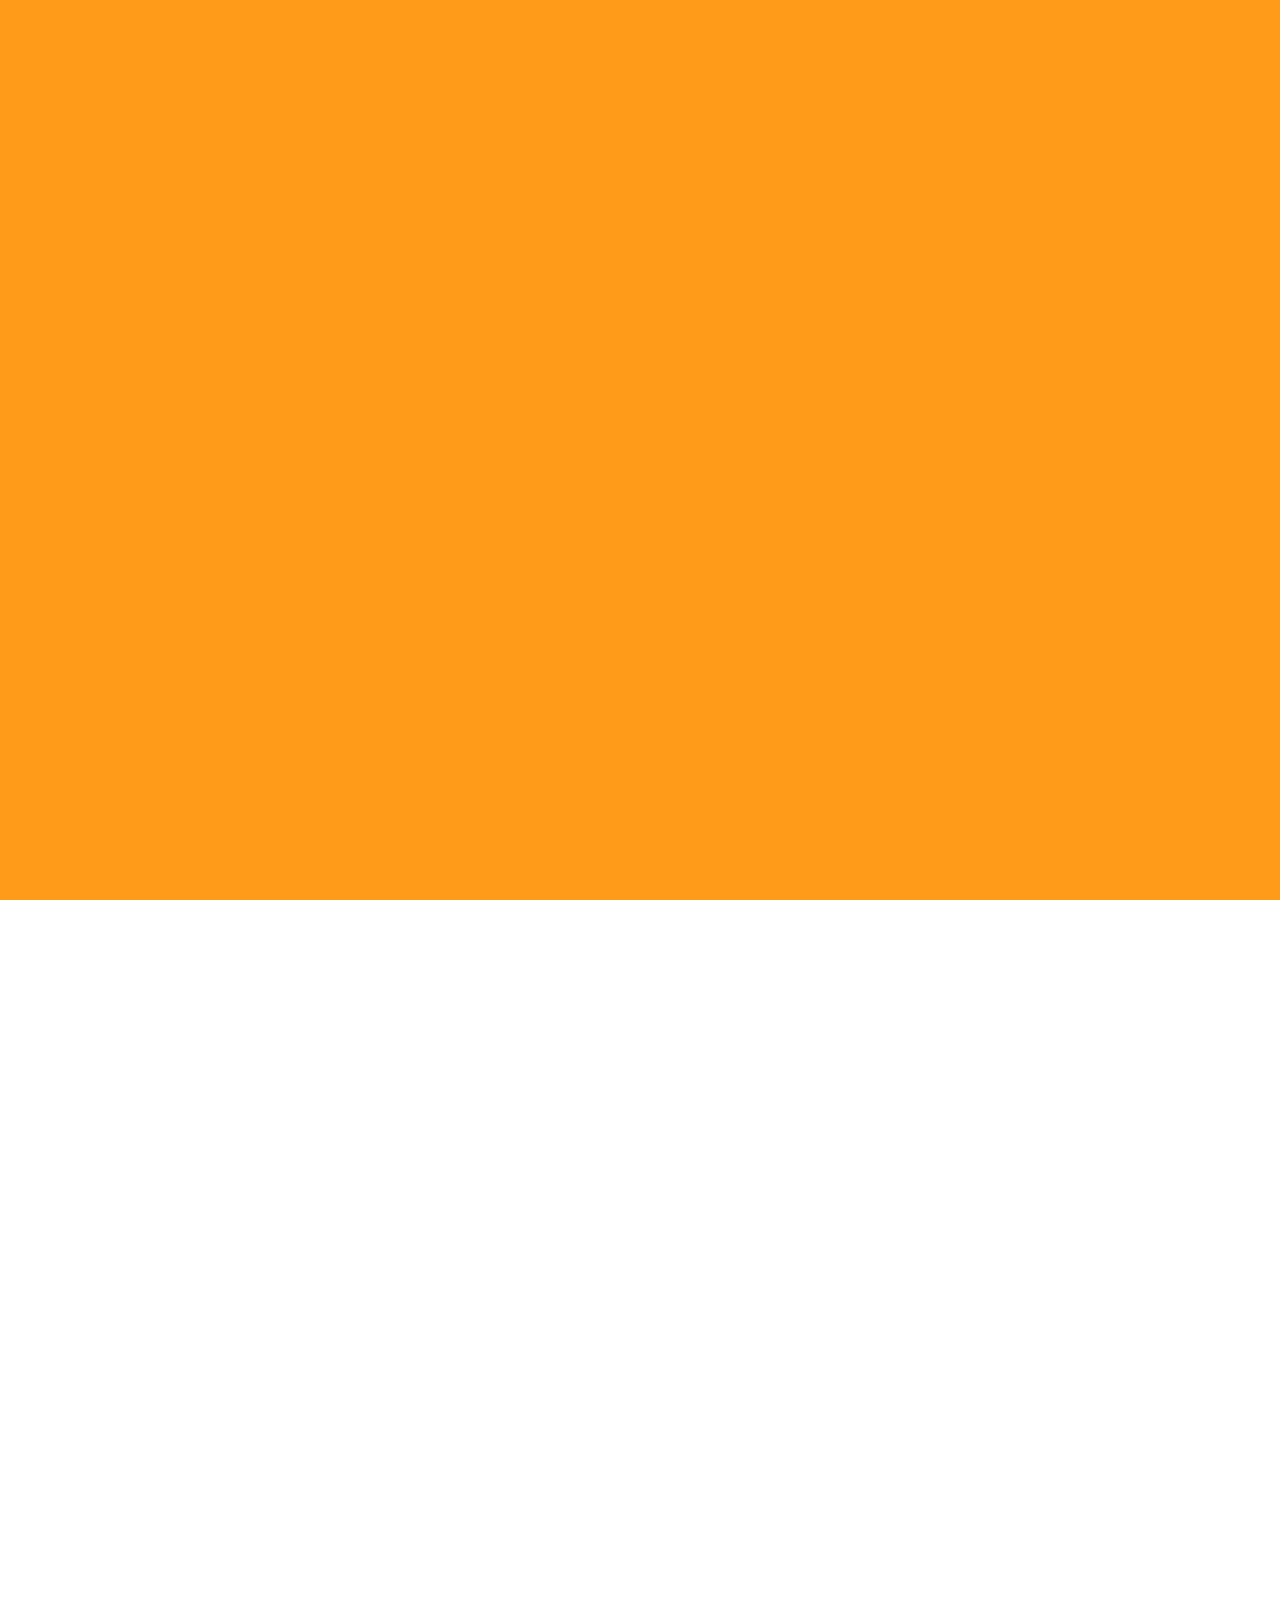
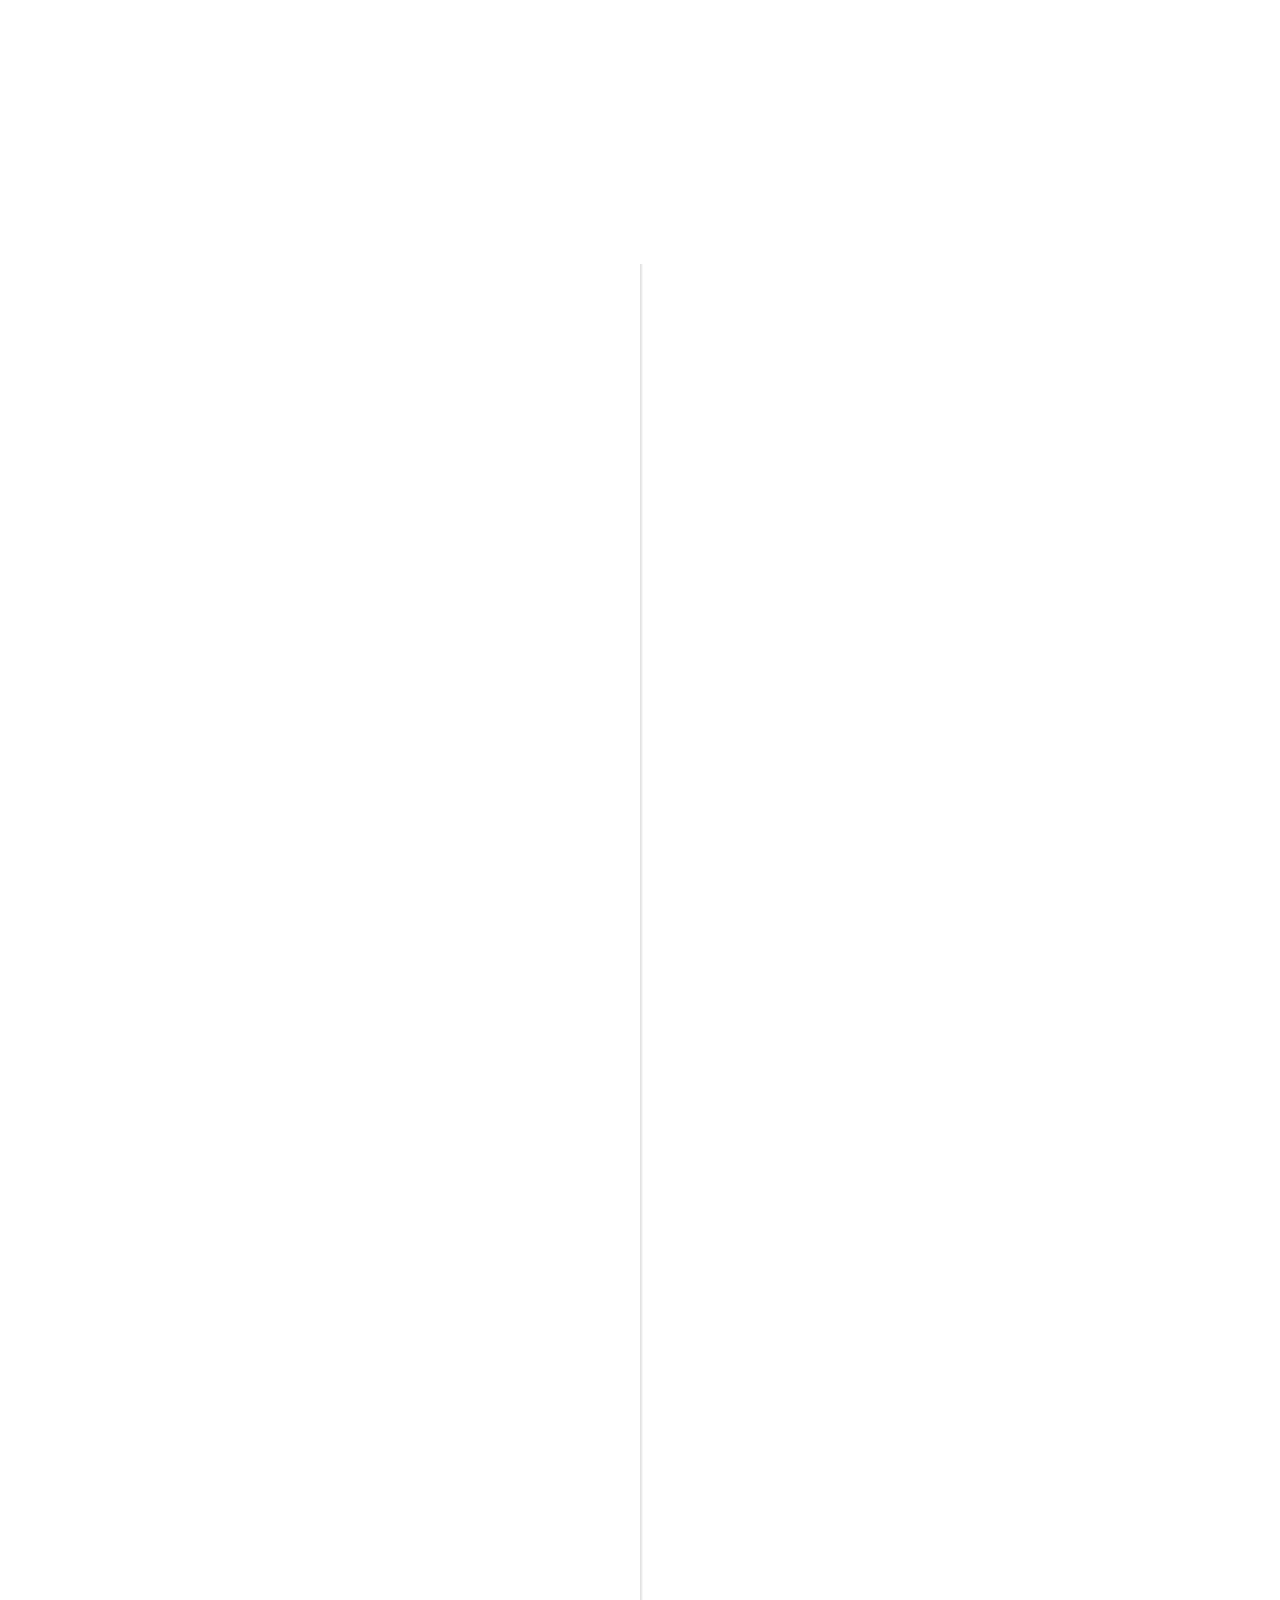
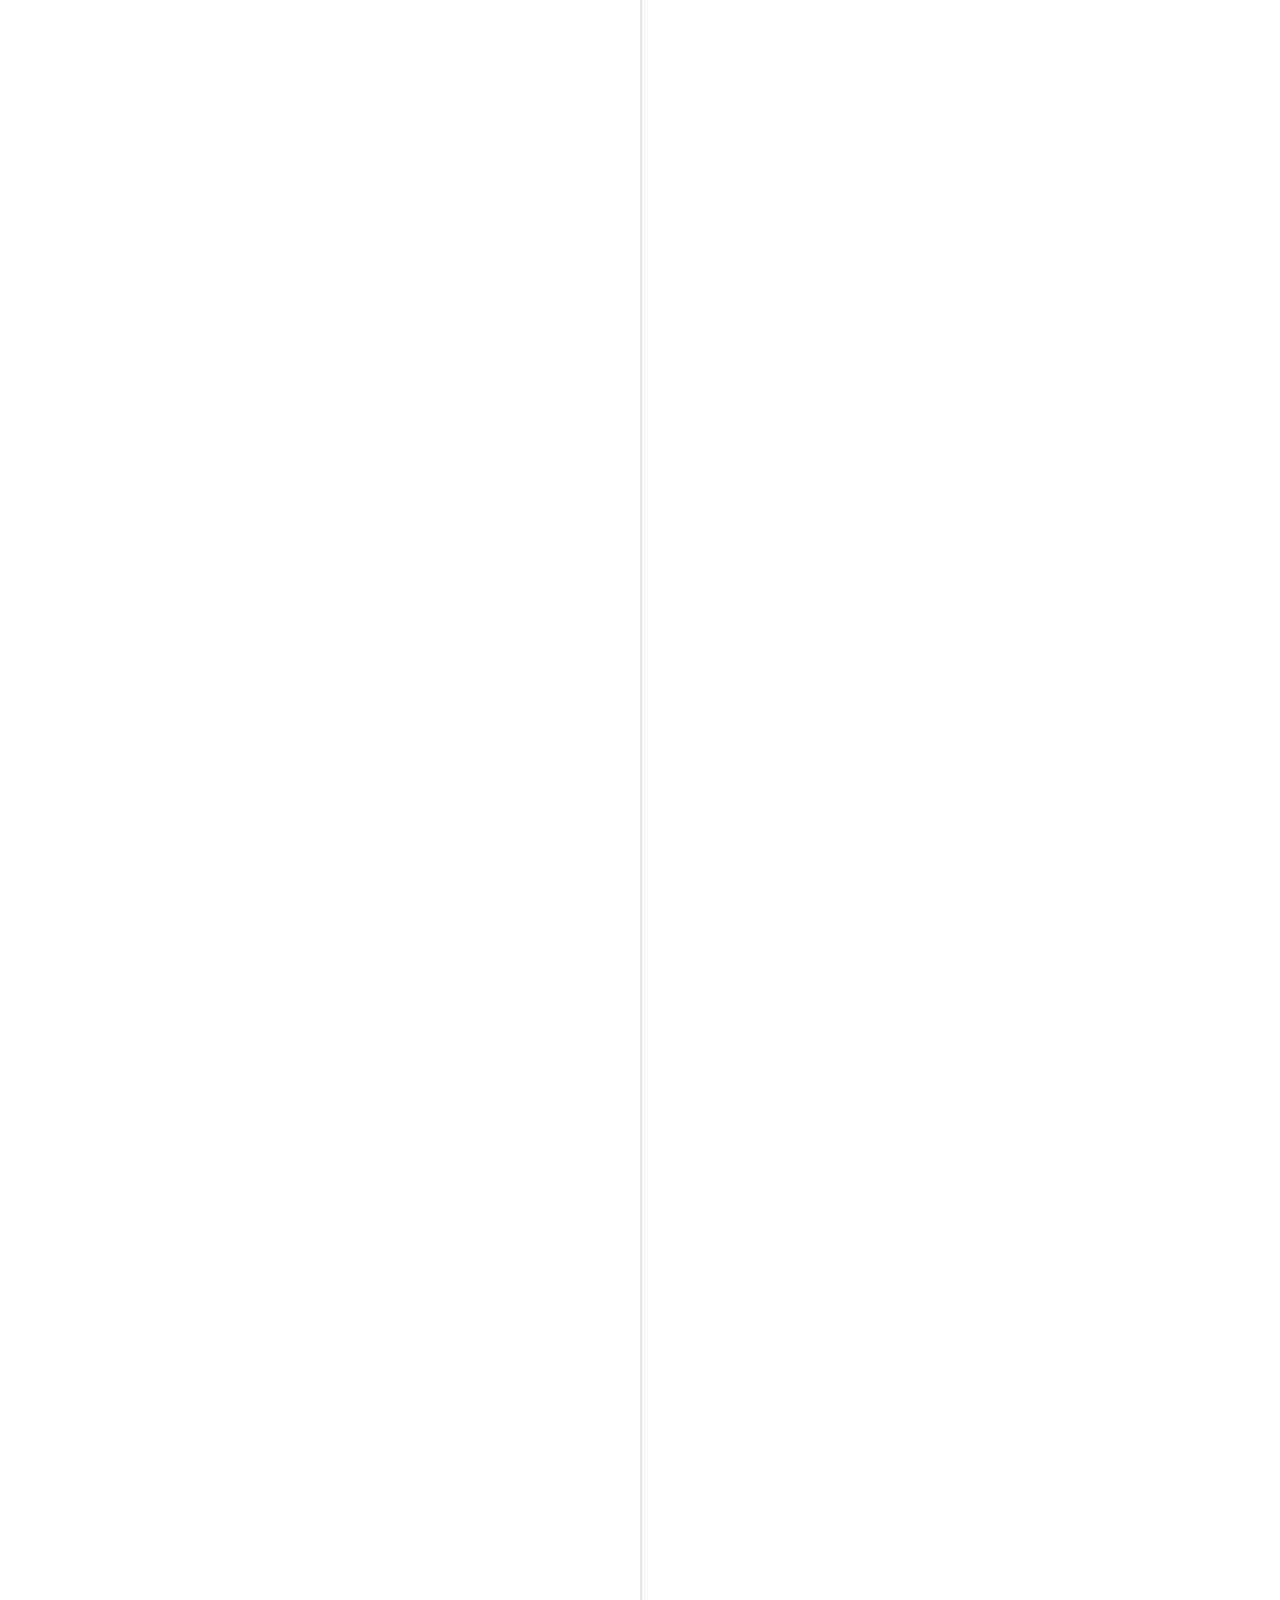
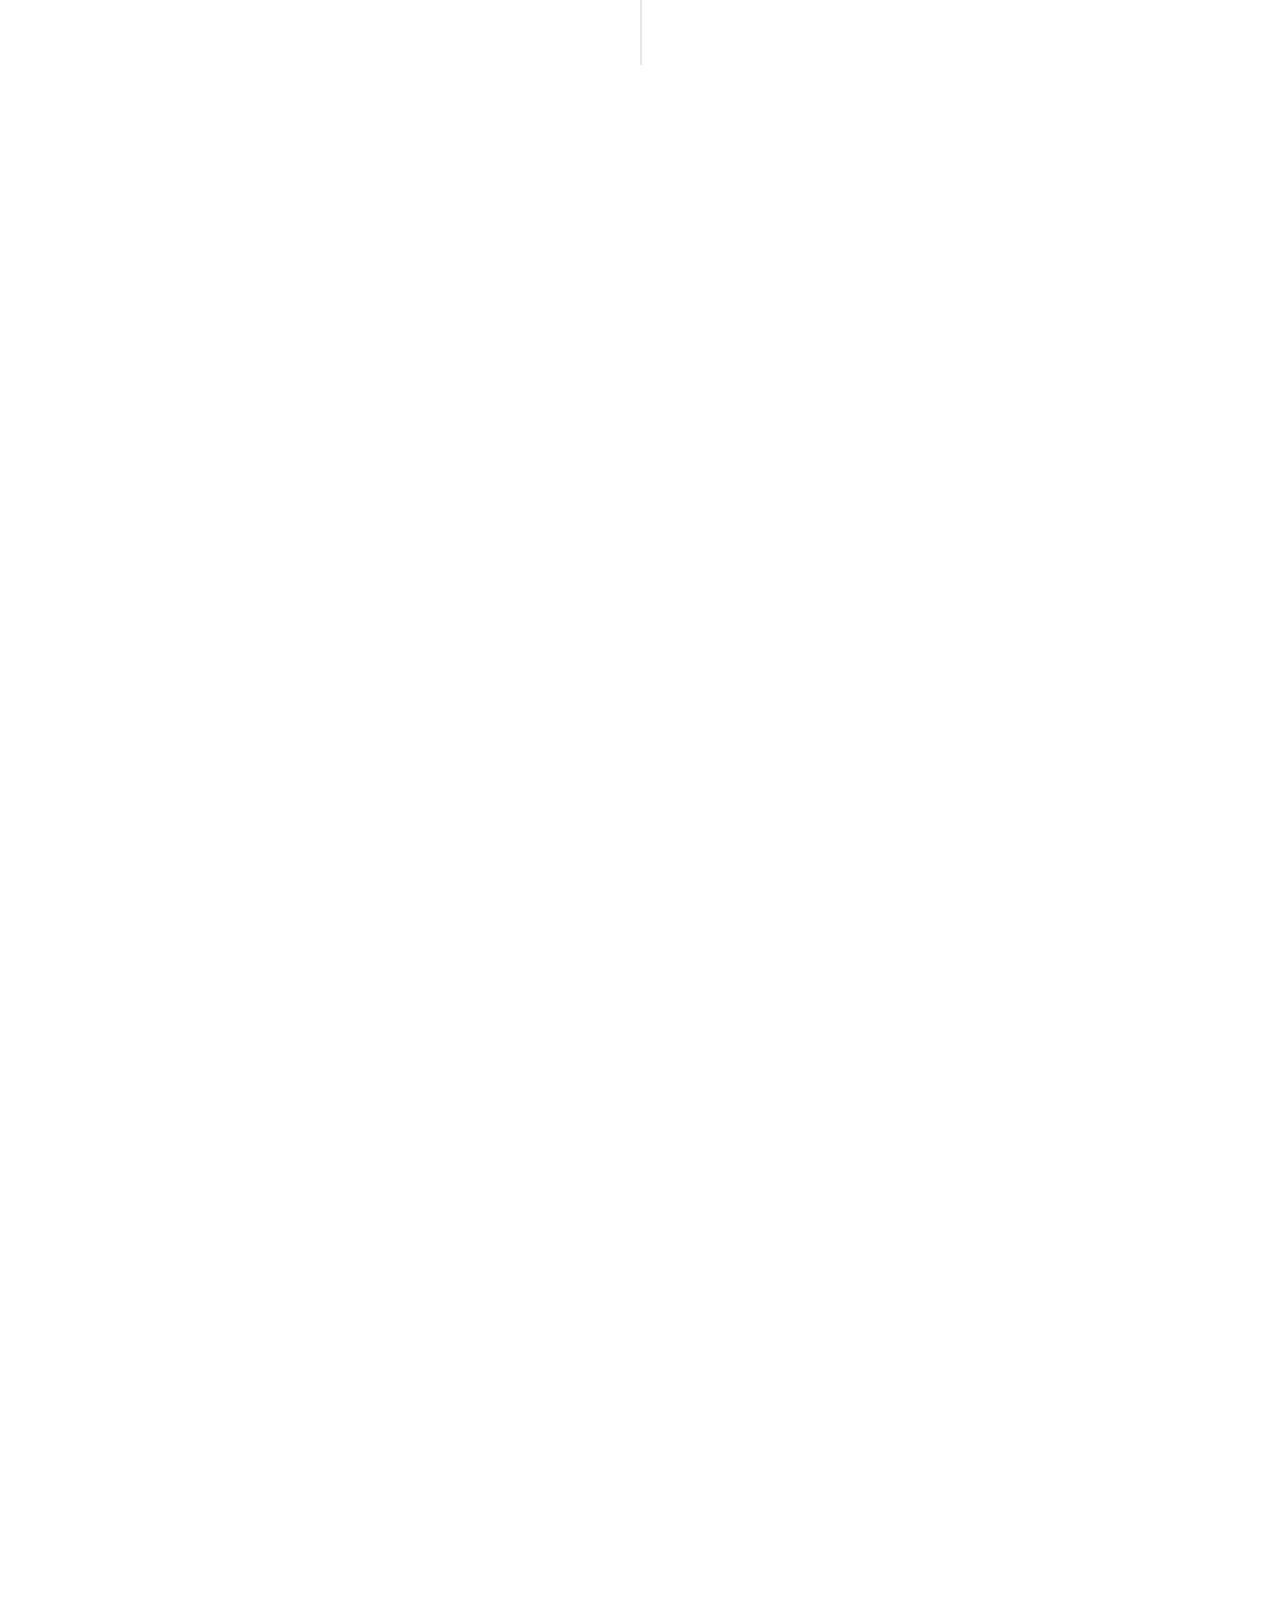
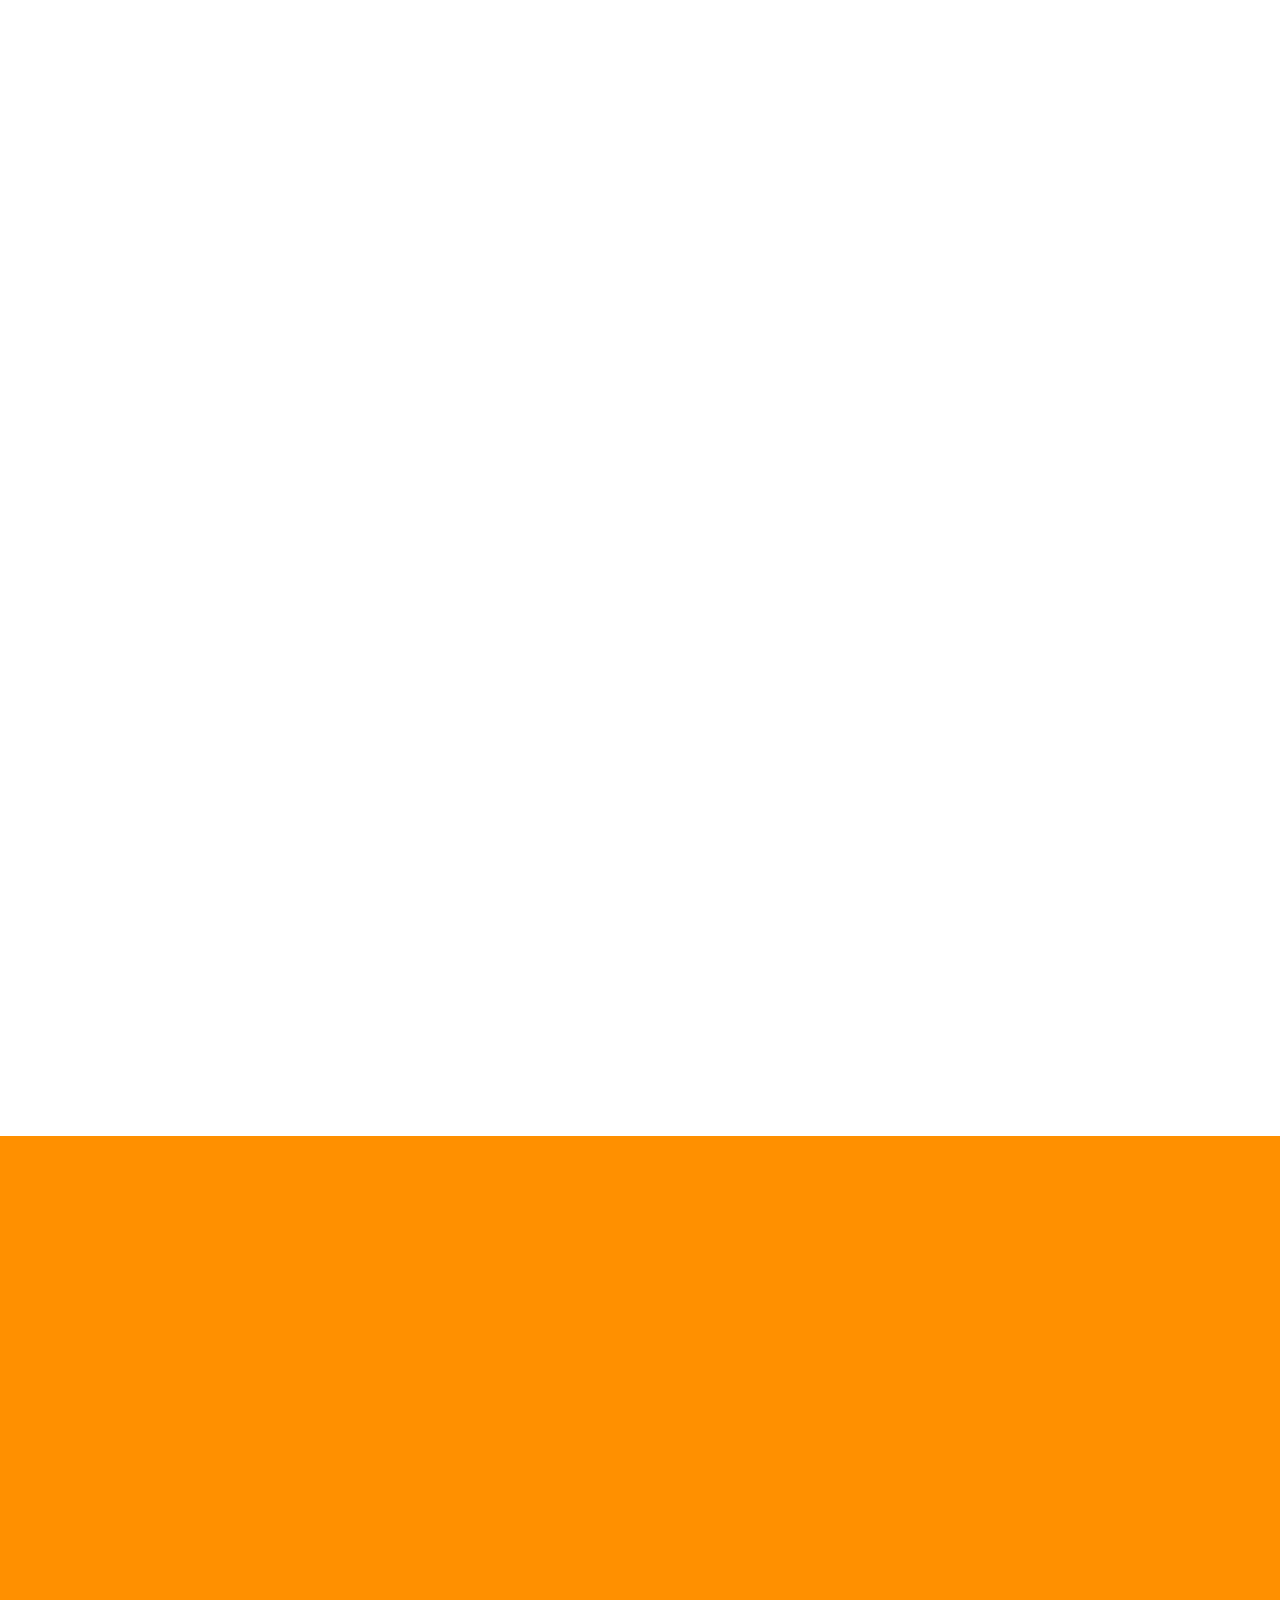
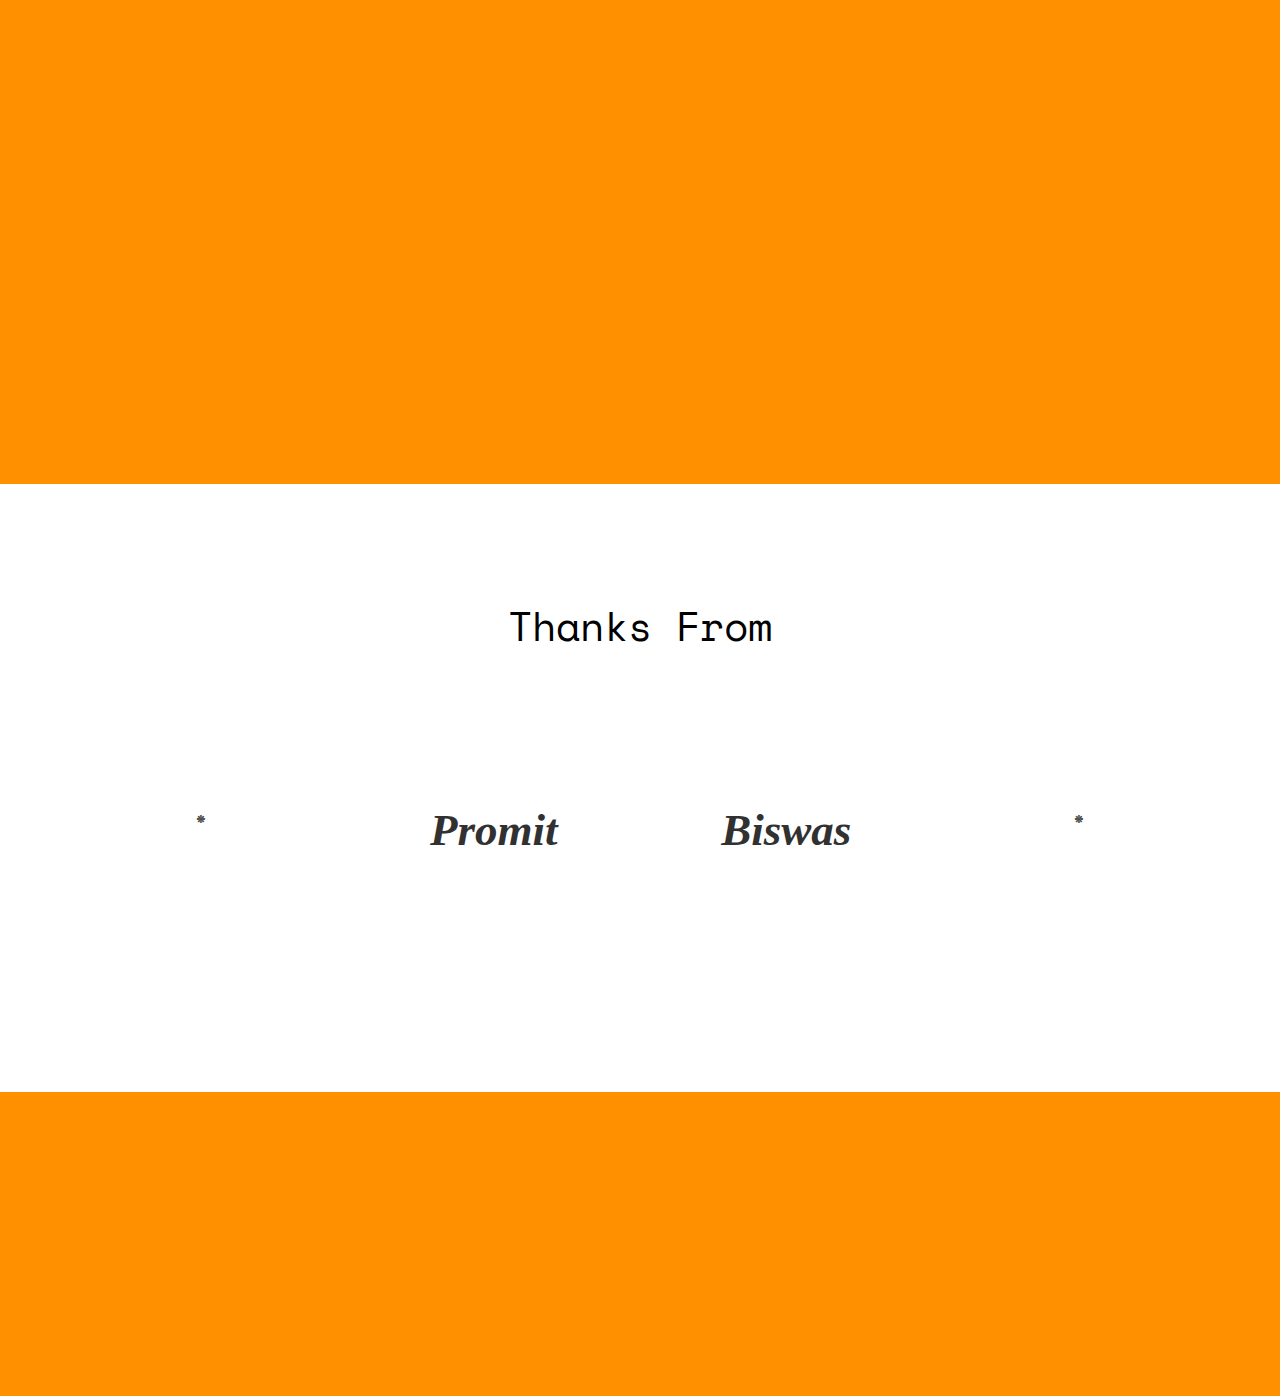
==== index.html @ ce22ef1d "File Uploaded" ====
<!DOCTYPE HTML>
<html>
	<head>
	 <meta name="viewport" content="width=device-width, initial-scale=1">
	<meta charset="utf-8">
	<meta http-equiv="X-UA-Compatible" content="IE=edge">
    <link rel="shortcut icon" href="images\user-3.jpg" type="image/x-icon" />
	<title>Promit Biswas</title>
  	<!-- Facebook and Twitter integration -->
	<meta property="og:title" content=""/>
	<meta property="og:image" content=""/>
	<meta property="og:url" content=""/>
	<meta property="og:site_name" content=""/>
	<meta property="og:description" content=""/>
	<meta name="twitter:title" content="" />
	<meta name="twitter:image" content="" />
	<meta name="twitter:url" content="" />
	<meta name="twitter:card" content="" />

	<link href="https://fonts.googleapis.com/css?family=Space+Mono" rel="stylesheet">
	<link href="https://fonts.googleapis.com/css?family=Kaushan+Script" rel="stylesheet">
	
	<!-- Animate.css -->
	<link rel="stylesheet" href="css/animate.css">
	<!-- Icomoon Icon Fonts-->
	<link rel="stylesheet" href="css/icomoon.css">
	<!-- Bootstrap  -->
	<link rel="stylesheet" href="css/bootstrap.css">

	<!-- Theme style  -->
	<link rel="stylesheet" href="css/style.css">

	<!-- Modernizr JS -->
	<script src="js/modernizr-2.6.2.min.js"></script>
	<!-- FOR IE9 below -->
	<!--[if lt IE 9]>
	<script src="js/respond.min.js"></script>
	<![endif]-->

	</head>
	<body>
		
	<div class="fh5co-loader"></div>
	
	<div id="page">	
	<header id="fh5co-header" class="fh5co-cover js-fullheight" role="banner"  data-stellar-background-ratio="0.5">
		<div class="overlay"></div>
		<div class="container">
			<div class="row">
				<div class="col-md-8 col-md-offset-2 text-center">
					<div class="display-t js-fullheight">
						<div class="display-tc js-fullheight animate-box" data-animate-effect="fadeIn">
							<div class="profile-thumb" style="background: url(images/user-3.jpg);"></div>
							<h1><span>Promit Biswas</span></h1>
							<h3><span></span></h3>
							
								<ul class="fh5co-social-icons">
                                    <li><a href="https://facebook.com/promit.biswas.982" target="_blank"><i class="icon-facebook2"></i></a></li>
                                   	<li><a href="https://instagram.com/promit.biswas.982" target="_blank"><i class="icon-dribbble2"></i></a></li>
									<li><a href="https://github.com/promit-biswas" target="_blank"><i class="icon-twitter2"></i></a></li>
									<li><a href="https://linkedin.com/promit-biswas-7898431a9" target="_blank"><i class="icon-linkedin2"></i></a></li>
								</ul>
							
						</div>
					</div>
				</div>
			</div>
		</div>
	</header>

	<div id="fh5co-about" class="animate-box">
		<div class="container">
			<div class="row">
				<div class="col-md-8 col-md-offset-2 text-center fh5co-heading">
					<h2>About Me</h2>
				</div>
			</div>
			<div class="row">
				<div class="col-md-4">
					<ul class="info">
						<li><span class="first-block">Full Name:</span><span class="second-block">Promit Biswas</span></li>
						<li><span class="first-block">Phone:</span><span class="second-block"><a href="tel:+8801988031892">+8801988031892</a></span></li>
						<li><span class="first-block">Email:</span><span class="second-block"><a href="mailto:promit776648@gmail.com">promit776648@gmail.com</a></span></li>
                        
                        <li><span class="first-block">Website:</span><span class="second-block"><a href="https://promit-biswas.000webhostapp.com">promit-biswas.000webhostapp.com</a></span></li>
                        
						<li><span class="first-block">Address:</span><span class="second-block"><a href="https://www.google.com/maps/place/Narail" target="_blank">Durgapur, Narail Sadar, Narail.</a></span></li>
					</ul>
				</div>
				<div class="col-md-8">
					<h2>Hello There!</h2>
					<p>I am Promit Biswas. I am student of a renowned university of Bangaladesh "RUET" at the depertment of Electrical and Computer Engineering. Currently I am completing Becelor of Science Engineering.</p>
					<p>My hometown is Narail. I like to do coding, Website design and Andriod App Development.</p>
					        <ul class="fh5co-social-icons">
							<li><a href="https://github.com/promit-biswas" target="_blank"><i class="icon-twitter2"></i></a></li>
							<li><a href="https://facebook.com/promit.biswas.982" target="_blank"><i class="icon-facebook2"></i></a></li>
							<li><a href="https://linkedin.com/promit-biswas-7898431a9" target="_blank"><i class="icon-linkedin2"></i></a></li>
							<li><a href="https://instagram.com/promit.biswas.982" target="_blank"><i class="icon-dribbble2"></i></a></li>
						</ul>
				</div>
			</div>
		</div>
	</div>

	<div id="fh5co-resume" class="fh5co-bg-color">
		<div class="container">
			<div class="row animate-box">
				<div class="col-md-8 col-md-offset-2 text-center fh5co-heading">
					<h2>My Resume</h2>
				</div>
			</div>
			<div class="row">
				<div class="col-md-12 col-md-offset-0">
					<ul class="timeline">
						<li class="timeline-heading text-center animate-box">
							<div><h3>Certificates</h3></div>
						</li>
						<li class="animate-box timeline-unverted">
							<div class="timeline-badge"><i class="icon-suitcase"></i></div>
							<div class="timeline-panel">
								<div class="timeline-heading">
									<h3 class="timeline-title">Educational Certificate</h3>
									<span class="company">Narail Govt Victoria College - 2018</span>
								</div>
								<div class="timeline-body">
									<p>I got Intermediate certificate.</p>
								</div>
							</div>
						</li>
                        <li class="animate-box timeline-unverted">
							<div class="timeline-badge"><i class="icon-suitcase"></i></div>
							<div class="timeline-panel">
								<div class="timeline-heading">
									<h3 class="timeline-title">..............</h3>
									<span class="company">Bagharpara High School - 2016</span>
								</div>
								<div class="timeline-body">
									<p>I got Secondary School certificate.</p>
								</div>
							</div>
						</li>
                        <li class="animate-box timeline-unverted">
							<div class="timeline-badge"><i class="icon-suitcase"></i></div>
							<div class="timeline-panel">
								<div class="timeline-heading">
									<h3 class="timeline-title">..............</h3>
									<span class="company">Sarsa pilot model High School - 2013</span>
								</div>
								<div class="timeline-body">
									<p>I got Junior School School certificate with Scholarship</p>
								</div>
							</div>
						</li>
                        <li class="animate-box timeline-unverted">
							<div class="timeline-badge"><i class="icon-suitcase"></i></div>
							<div class="timeline-panel">
								<div class="timeline-heading">
									<h3 class="timeline-title">..............</h3>
									<span class="company"> Birampur govt model Primary School - 2010</span>
								</div>
								<div class="timeline-body">
									<p>I got Primary School School certificate.</p>
								</div>
							</div>
						</li>
						<li class="timeline-inverted animate-box">
							<div class="timeline-badge"><i class="icon-suitcase"></i></div>
							<div class="timeline-panel">
								<div class="timeline-heading">
									<h3 class="timeline-title">Onlice Course Certificate</h3>
									<span class="company">Coursera</span>
								</div>
								<div class="timeline-body">
									<p>A good platform of learing more.</p>
								</div>
							</div>
						</li>
                        <li class="timeline-inverted animate-box">
							<div class="timeline-badge"><i class="icon-suitcase"></i></div>
							<div class="timeline-panel">
								<div class="timeline-heading">
									<h3 class="timeline-title">..................</h3>
									<span class="company">Sololearn</span>
								</div>
								<div class="timeline-body">
									<p>A good platform of programming course learing more qualified.</p>
								</div>
							</div>
						</li>
                        <li class="timeline-inverted animate-box">
							<div class="timeline-badge"><i class="icon-suitcase"></i></div>
							<div class="timeline-panel">
								<div class="timeline-heading">
									<h3 class="timeline-title">..................</h3>
									<span class="company">BYLC</span>
								</div>
								<div class="timeline-body">
									<p>A good platform of  Bangladeshi learing more.</p>
								</div>
							</div>
						</li>
                        
                        <li class="animate-box timeline-unverted">
							<div class="timeline-badge"><i class="icon-suitcase"></i></div>
							<div class="timeline-panel">
								<div class="timeline-heading">
									<h3 class="timeline-title">Others</h3>
									<span class="company">RUET admisson Greeting at PBD-2019</span>
								</div>
								<div class="timeline-body">
									<p>I got prize</p>
								</div>
							</div>
						</li>
						<li class="animate-box timeline-unverted">
							<div class="timeline-badge"><i class="icon-suitcase"></i></div>
							<div class="timeline-panel">
								<div class="timeline-heading">
									<h3 class="timeline-title">.............</h3>
									<span class="company">ICT OLYMPIED - 2018</span>
								</div>
								<div class="timeline-body">
									<p>I Stood third.</p>
								</div>
							</div>
						</li>
                        <li class="animate-box timeline-unverted">
							<div class="timeline-badge"><i class="icon-suitcase"></i></div>
							<div class="timeline-panel">
								<div class="timeline-heading">
									<h3 class="timeline-title">..............</h3>
									<span class="company">Story writing at Sarsa Upazila - 2015</span>
								</div>
								<div class="timeline-body">
									<p>I Stood third.</p>
								</div>
							</div>
						</li>
                        

						<br>
						<li class="timeline-heading text-center animate-box">
							<div><h3>Education</h3></div>
						</li>
						<li class="timeline-inverted animate-box">
							<div class="timeline-badge"><i class="icon-graduation-cap"></i></div>
							<div class="timeline-panel">
								<div class="timeline-heading">
									<h3 class="timeline-title">Bachelors Degree</h3>
									<span class="company">Rajshahi University of Engineering and Technology - 2018 -Present</span>
								</div>
								<div class="timeline-body">
									<p>For the new hope and aspirition, I am delighted to admit here at a depertment of ECE.</p>
								</div>
							</div>
						</li>
						<li class="animate-box timeline-unverted">
							<div class="timeline-badge"><i class="icon-graduation-cap"></i></div>
							<div class="timeline-panel">
								<div class="timeline-heading">
									<h3 class="timeline-title">College Degree</h3>
									<span class="company">Narail Govt Victoria College - 2016 - 2018</span>
								</div>
								<div class="timeline-body">
									<p>Not Only two years, it is a hope of having happiness.</p>
								</div>
							</div>
						</li>
						<li class="timeline-inverted animate-box">
							<div class="timeline-badge"><i class="icon-graduation-cap"></i></div>
							<div class="timeline-panel">
								<div class="timeline-heading">
									<h3 class="timeline-title">High School Degree</h3>
									<span class="company">Bagharpara High School- 2015 - 2016</span>
								</div>
								<div class="timeline-body">
									<p>I had not stayed there more that 1 year but good friends are found here.</p>
								</div>
							</div>
						</li>
                        <li class="timeline-inverted animate-box">
							<div class="timeline-badge"><i class="icon-graduation-cap"></i></div>
							<div class="timeline-panel">
								<div class="timeline-heading">
									<h3 class="timeline-title"> ....................</h3>
									<span class="company">Sarsa Govt Pilot Secondary School- 2012 - 2015</span>
								</div>
								<div class="timeline-body">
									<p>I had not stayed there more that 3 year but good friends are found here.</p>
								</div>
							</div>
						</li>
                        <li class="timeline-inverted animate-box">
							<div class="timeline-badge"><i class="icon-graduation-cap"></i></div>
							<div class="timeline-panel">
								<div class="timeline-heading">
									<h3 class="timeline-title">.................... </h3>
									<span class="company">Chougacha Govt Sahadat Pilot High School- 2015 - 2016</span>
								</div>
								<div class="timeline-body">
									<p>I had not stayed there more that 1 year but my first best friends are found here.</p>
								</div>
							</div>
						</li>
                        <li class="timeline-inverted animate-box">
							<div class="timeline-badge"><i class="icon-graduation-cap"></i></div>
							<div class="timeline-panel">
								<div class="timeline-heading">
									<h3 class="timeline-title"> ....................</h3>
									<span class="company">Birampur High School- 2015 - 2016</span>
								</div>
								<div class="timeline-body">
									<p>I had not stayed there more that 1 year but good friends are found here.</p>
								</div>
							</div>
						</li>
						<li class="animate-box timeline-unverted">
							<div class="timeline-badge"><i class="icon-graduation-cap"></i></div>
							<div class="timeline-panel">
								<div class="timeline-heading">
									<h3 class="timeline-title">Early Education</h3>
									<span class="company">Birampur Model Primary School- 2009 - 2010</span>
								</div>
								<div class="timeline-body">
									<p>First School Change.</p>
								</div>
							</div>
						</li>
                        <li class="animate-box timeline-unverted">
							<div class="timeline-badge"><i class="icon-graduation-cap"></i></div>
							<div class="timeline-panel">
								<div class="timeline-heading">
									<h3 class="timeline-title">....................</h3>
									<span class="company">Birampur 2no. Govt Primary School- 2006 - 2009</span>
								</div>
								<div class="timeline-body">
									<p>First School in my life..</p>
								</div>
							</div>
						</li>
                        
			    	</ul>
				</div>
			</div>
		</div>
	</div>
	

	<div id="fh5co-features" class="animate-box">
		<div class="container">
			<div class="services-padding">
				<div class="row">
					<div class="col-md-8 col-md-offset-2 text-center fh5co-heading">
						<h2>My Interest</h2>
					</div>
				</div>
				<div class="row">
					<div class="col-md-4 text-center">
						<div class="feature-left">
							<span class="icon">
								<i class="icon-paintbrush"></i>
							</span>
							<div class="feature-copy">
								<h3>Graphics Design</h3>
								<p>It is a pasion of my Life. I like to all of that.</p>
							</div>
						</div>
					</div>

					<div class="col-md-4 text-center">
						<div class="feature-left">
							<span class="icon">
								<i class="icon-briefcase"></i>
							</span>
							<div class="feature-copy">
								<h3>Android Application</h3>
								<p>My first android appllication for My Project make my interest on Android Application also.</p>
							</div>
						</div>

					</div>
					<div class="col-md-4 text-center">
						<div class="feature-left">
							<span class="icon">
								<i class="icon-search"></i>
							</span>
							<div class="feature-copy">
								<h3>Programming</h3>
								<p>As a student of ECE, I like to do programming.</p>
							</div>
						</div>
					</div>
				</div>


				<div class="row">
					<div class="col-md-4 text-center">

						<div class="feature-left">
							<span class="icon">
								<i class="icon-bargraph"></i>
							</span>
							<div class="feature-copy">
								<h3>Web Developent</h3>
								<p>Web development is a art for me. I am a Designer now for a website and wanna be full stack developer.</p>
							</div>
						</div>

					</div>

					<div class="col-md-4 text-center">
						<div class="feature-left">
							<span class="icon">
								<i class="icon-genius"></i>
							</span>
							<div class="feature-copy">
								<h3>Researching</h3>
								<p>I like to do researching in any sector.</p>
							</div>
						</div>

					</div>
					<div class="col-md-4 text-center">
						<div class="feature-left">
							<span class="icon">
								<i class="icon-chat"></i>
							</span>
							<div class="feature-copy">
								<h3>Reading</h3>
								<p>Reading is one of my best passion . I like to read novels.</p>
							</div>
						</div>
					</div>
				</div>
			</div>
		</div>
        <div class="container">
			<div class="row">
				<div class="col-md-8 col-md-offset-2 text-center fh5co-heading">
					<h2>Skills</h2>
				</div>
			</div>
			
			<div class="row">
				<div class="col-md-6">
					<div class="progress-wrap">
						<h3><span class="name-left">C/C++</span><span class="value-right">95%</span></h3>
						<div class="progress">
						  <div class="progress-bar progress-bar-1 progress-bar-striped active" role="progressbar"
						  aria-valuenow="90" aria-valuemin="0" aria-valuemax="100" style="width:90%">
						  </div>
						</div>
					</div>
					<div class="progress-wrap">
						<h3><span class="name-left">HTML5</span><span class="value-right">90%</span></h3>
						<div class="progress">
						  <div class="progress-bar progress-bar-2 progress-bar-striped active" role="progressbar"
						  aria-valuenow="90" aria-valuemin="0" aria-valuemax="100" style="width:90%">
						  </div>
						</div>
					</div>
					<div class="progress-wrap">
						<h3><span class="name-left">CSS</span><span class="value-right">80%</span></h3>
						<div class="progress">
						  <div class="progress-bar progress-bar-3 progress-bar-striped active" role="progressbar"
						  aria-valuenow="80" aria-valuemin="0" aria-valuemax="100" style="width:80%">
						  </div>
						</div>
					</div>
					<div class="progress-wrap">
						<h3><span class="name-left">Java for Android</span><span class="value-right">85%</span></h3>
						<div class="progress">
						  <div class="progress-bar progress-bar-4 progress-bar-striped active" role="progressbar"
						  aria-valuenow="85" aria-valuemin="0" aria-valuemax="100" style="width:85%">
						  </div>
						</div>
					</div>
				</div>
				<div class="col-md-6">
					<div class="progress-wrap">
						<h3><span class="name-left">Design</span><span class="value-right">100%</span></h3>
						<div class="progress">
						  <div class="progress-bar progress-bar-5 progress-bar-striped active" role="progressbar"
						  aria-valuenow="100" aria-valuemin="0" aria-valuemax="100" style="width:100%">
						  </div>
						</div>
					</div>
					<div class="progress-wrap">
						<h3><span class="name-left">PHP</span><span class="value-right">70%</span></h3>
						<div class="progress">
						  <div class="progress-bar progress-bar-striped active" role="progressbar"
						  aria-valuenow="70" aria-valuemin="0" aria-valuemax="100" style="width:70%">
						  </div>
						</div>
					</div>
					<div class="progress-wrap">
						<h3><span class="name-left">Python</span><span class="value-right">85%</span></h3>
						<div class="progress">
						  <div class="progress-bar progress-bar-1 progress-bar-striped active" role="progressbar"
						  aria-valuenow="85" aria-valuemin="0" aria-valuemax="100" style="width:85%">
						  </div>
						</div>
					</div>
					<div class="progress-wrap">
						<h3><span class="name-left">Bootstrap</span><span class="value-right">75%</span></h3>
						<div class="progress">
						  <div class="progress-bar progress-bar-3 progress-bar-striped active" role="progressbar"
						  aria-valuenow="75" aria-valuemin="0" aria-valuemax="100" style="width:75%">
						  </div>
						</div>
					</div>
				</div>
			</div>
		</div>
	</div>

	<div id="fh5co-skills" class="animate-box">
		<div class="container">
			<div class="row animate-box">
				<div class="col-md-8 col-md-offset-2 text-center fh5co-heading">
					<h2>My Achievement</h2>
					<p>In my life some of my achievements has photography.Below there are some.</p>
				</div>
			</div>
			<div class="row">
				<div class="col-md-4">
					<div class="fh5co-blog animate-box">
						<a href="images/new1.JPG" class="blog-bg" style="background-image: url(images/new1.jpg);  border-radius: 8px;"></a>
						<div class="blog-text">
							<span class="posted_on">Friday,October 11, 2019</span>
							<h3><a href="#">A flower from Honorable VC of RUET</a></h3>
							<p>My life is changed for geeting chance in RUET. I was very happy when i got the flower from VC.</p>
							
						</div> 
					</div>
				</div>
				<div class="col-md-4">
					<div class="fh5co-blog animate-box">
						<a href="images/new2.jpeg" class="blog-bg" style="background-image: url(images/new2.jpeg);  border-radius: 8px;"></a>
						<div class="blog-text">
							<span class="posted_on">March 20,2018</span>
							<h3><a href="#">ICT Olympiad 2018<br><br></a></h3>
							<p>I got prize from NARAIL ZILA District Commisionar for getting a position in ICT OLYMPIAD.<br></p>

						</div> 
					</div>
				</div>
				<div class="col-md-4">
					<div class="fh5co-blog animate-box">
						<a href="images/new3.JPG" class="blog-bg" style="background-image: url(images/new3.JPG);  border-radius: 8px;"></a>
						<div class="blog-text">
							<span class="posted_on">26 March,2019</span>
							<h3><a href="#">Prize for getting Chance in RUET<br></a></h3>
							<p>The GM of JPBS-1 gave me a honor for getting a chance in ruet.<br><br></p>

						</div> 
					</div>
				</div>
			</div>
		</div>
	</div>

	<div id="fh5co-work" class="fh5co-bg-dark">
		<div class="container">
			<div class="row animate-box">
				<div class="col-md-8 col-md-offset-2 text-center fh5co-heading">
					<h2>My Happy Family</h2>
				</div>
			</div>
			<div class="row">
				<div class="col-md-3 text-center col-padding animate-box">
					<a href="picture.html" class="work" style="background-image: url(images/portfolio-1.jpg);">
						<div class="desc">
							<h3>Me with My Mom</h3>
							<span>📍Lahuria</span>
						</div>
					</a>
				</div>
				<div class="col-md-3 text-center col-padding animate-box">
					<a href="picture.html" class="work" style="background-image: url(images/portfolio-2.jpg);">
						<div class="desc">
							<h3>My Mom</h3>
							<span>📍Kali Mondir,Laksmipasa</span>
						</div>
					</a>
				</div>
				<div class="col-md-3 text-center col-padding animate-box">
					<a href="picture.html" class="work" style="background-image: url(images/portfolio-3.jpg);">
						<div class="desc">
							<h3>My Mom & Dad's Anniversary</h3>
							<span>📍Narail</span>
						</div>
					</a>
				</div>
				<div class="col-md-3 text-center col-padding animate-box">
					<a href="picture.html" class="work" style="background-image: url(images/portfolio-4.jpg);">
						<div class="desc">
							<h3>Mom & Dad</h3>
							<span>📍Jhinaidah</span>
						</div>
					</a>
				</div>
				<div class="col-md-3 text-center col-padding animate-box">
					<a href="picture.html" class="work" style="background-image: url(images/portfolio-5.jpg);">
						<div class="desc">
							<h3>Me Mom & Dad</h3>
							<span>📍Jhinaidah</span>
						</div>
					</a>
				</div>
				<div class="col-md-3 text-center col-padding animate-box">
					<a href="picture.html" class="work" style="background-image: url(images/portfolio-6.jpg);">
						<div class="desc">
							<h3>Mom & Dad</h3>
							<span>📍Jhinaidah</span>
						</div>
					</a>
				</div>
				<div class="col-md-3 text-center col-padding animate-box">
					<a href="picture.html" class="work" style="background-image: url(images/portfolio-7.jpg);">
						<div class="desc">
							<h3>Mom</h3>
							<span>📍Way to Jhinaidah</span>
						</div>
					</a>
				</div>
				<div class="col-md-3 text-center col-padding animate-box">
					<a href="picture.html" class="work" style="background-image: url(images/portfolio-8.jpg);">
                        <div class="desc">
							<h3>Dadu Didima & Me</h3>
							<span>📍Narail </span>
						</div>

					</a>
				</div>
			</div>
		</div>
	</div>

	<div id="fh5co-blog">
        <div class="container">
			<div class="row">
				<div class="col-md-8 col-md-offset-2 text-center fh5co-heading">
					<h2>Thanks From</h2>
				</div>
			</div>
			<div class="row row-pb-md">
				<div class="col-md-3 col-sm-6 col-xs-12 text-center">
					<div class="chart" data-percent="100"><span><strong>*</strong></span></div>
				</div>
				<div class="col-md-3 col-sm-6 col-xs-12 text-center">
					<div class="chart" data-percent="100"><span><h1 class="awesome">Promit</h1></span></div>
				</div>
				<div class="col-md-3 col-sm-6 col-xs-12 text-center">
					<div class="chart" data-percent="100"><span><h1 class="awesome">Biswas</h1></span></div>
				</div>

				<div class="col-md-3 col-sm-6 col-xs-12 text-center">
					<div class="chart" data-percent="100"><span><strong>*</strong></span></div>
				</div>

				
	           </div>
        </div>
    </div>
	
	<div id="fh5co-started" class="fh5co-bg-dark">
		<div class="overlay"></div>
		<div class="container">
			<div class="row animate-box">
				<div class="col-md-8 col-md-offset-2 text-center fh5co-heading">
					<h2>Thanks For Visiting My Website!</h2>
				</div>
			</div>
		</div>
	</div>

	<div class="gototop js-top">
		<a href="#" class="js-gotop"><i class="icon-arrow-up22"></i></a>
	</div>
	
	<!-- jQuery -->
	<script src="js/jquery.min.js"></script>
	<!-- jQuery Easing -->
	<script src="js/jquery.easing.1.3.js"></script>
	<!-- Bootstrap -->
	<script src="js/bootstrap.min.js"></script>
	<!-- Waypoints -->
	<script src="js/jquery.waypoints.min.js"></script>
	<!-- Stellar Parallax -->
	<script src="js/jquery.stellar.min.js"></script>
	<!-- Easy PieChart -->
	<script src="js/jquery.easypiechart.min.js"></script>
	<!-- Google Map -->
	<!-- Main -->
	<script src="js/main.js"></script>
     </div>
	</body>
</html>
---- css/icomoon.css ----
@font-face {
    font-family: 'icomoon';
    src:    url('fonts/icomoon.eot?1oniuf');
    src:    url('fonts/icomoon.eot?1oniuf#iefix') format('embedded-opentype'),
        url('fonts/icomoon.ttf?1oniuf') format('truetype'),
        url('fonts/icomoon.woff?1oniuf') format('woff'),
        url('fonts/icomoon.svg?1oniuf#icomoon') format('svg');
    font-weight: normal;
    font-style: normal;
}

[class^="icon-"], [class*=" icon-"] {
    /* use !important to prevent issues with browser extensions that change fonts */
    font-family: 'icomoon' !important;
    speak: none;
    font-style: normal;
    font-weight: normal;
    font-variant: normal;
    text-transform: none;
    line-height: 1;

    /* Better Font Rendering =========== */
    -webkit-font-smoothing: antialiased;
    -moz-osx-font-smoothing: grayscale;
}

.icon-mobile:before {
    content: "\e000";
}
.icon-laptop:before {
    content: "\e001";
}
.icon-desktop:before {
    content: "\e002";
}
.icon-tablet:before {
    content: "\e003";
}
.icon-phone:before {
    content: "\e004";
}
.icon-document:before {
    content: "\e005";
}
.icon-documents:before {
    content: "\e006";
}
.icon-search:before {
    content: "\e007";
}
.icon-clipboard:before {
    content: "\e008";
}
.icon-newspaper:before {
    content: "\e009";
}
.icon-notebook:before {
    content: "\e00a";
}
.icon-book-open:before {
    content: "\e00b";
}
.icon-browser:before {
    content: "\e00c";
}
.icon-calendar:before {
    content: "\e00d";
}
.icon-presentation:before {
    content: "\e00e";
}
.icon-picture:before {
    content: "\e00f";
}
.icon-pictures:before {
    content: "\e010";
}
.icon-video:before {
    content: "\e011";
}
.icon-camera:before {
    content: "\e012";
}
.icon-printer:before {
    content: "\e013";
}
.icon-toolbox:before {
    content: "\e014";
}
.icon-briefcase:before {
    content: "\e015";
}
.icon-wallet:before {
    content: "\e016";
}
.icon-gift:before {
    content: "\e017";
}
.icon-bargraph:before {
    content: "\e018";
}
.icon-grid:before {
    content: "\e019";
}
.icon-expand:before {
    content: "\e01a";
}
.icon-focus:before {
    content: "\e01b";
}
.icon-edit:before {
    content: "\e01c";
}
.icon-adjustments:before {
    content: "\e01d";
}
.icon-ribbon:before {
    content: "\e01e";
}
.icon-hourglass:before {
    content: "\e01f";
}
.icon-lock:before {
    content: "\e020";
}
.icon-megaphone:before {
    content: "\e021";
}
.icon-shield:before {
    content: "\e022";
}
.icon-trophy:before {
    content: "\e023";
}
.icon-flag:before {
    content: "\e024";
}
.icon-map:before {
    content: "\e025";
}
.icon-puzzle:before {
    content: "\e026";
}
.icon-basket:before {
    content: "\e027";
}
.icon-envelope:before {
    content: "\e028";
}
.icon-streetsign:before {
    content: "\e029";
}
.icon-telescope:before {
    content: "\e02a";
}
.icon-gears:before {
    content: "\e02b";
}
.icon-key:before {
    content: "\e02c";
}
.icon-paperclip:before {
    content: "\e02d";
}
.icon-attachment:before {
    content: "\e02e";
}
.icon-pricetags:before {
    content: "\e02f";
}
.icon-lightbulb:before {
    content: "\e030";
}
.icon-layers:before {
    content: "\e031";
}
.icon-pencil:before {
    content: "\e032";
}
.icon-tools:before {
    content: "\e033";
}
.icon-tools-2:before {
    content: "\e034";
}
.icon-scissors:before {
    content: "\e035";
}
.icon-paintbrush:before {
    content: "\e036";
}
.icon-magnifying-glass:before {
    content: "\e037";
}
.icon-circle-compass:before {
    content: "\e038";
}
.icon-linegraph:before {
    content: "\e039";
}
.icon-mic:before {
    content: "\e03a";
}
.icon-strategy:before {
    content: "\e03b";
}
.icon-beaker:before {
    content: "\e03c";
}
.icon-caution:before {
    content: "\e03d";
}
.icon-recycle:before {
    content: "\e03e";
}
.icon-anchor:before {
    content: "\e03f";
}
.icon-profile-male:before {
    content: "\e040";
}
.icon-profile-female:before {
    content: "\e041";
}
.icon-bike:before {
    content: "\e042";
}
.icon-wine:before {
    content: "\e043";
}
.icon-hotairballoon:before {
    content: "\e044";
}
.icon-globe:before {
    content: "\e045";
}
.icon-genius:before {
    content: "\e046";
}
.icon-map-pin:before {
    content: "\e047";
}
.icon-dial:before {
    content: "\e048";
}
.icon-chat:before {
    content: "\e049";
}
.icon-heart:before {
    content: "\e04a";
}
.icon-cloud:before {
    content: "\e04b";
}
.icon-upload:before {
    content: "\e04c";
}
.icon-download:before {
    content: "\e04d";
}
.icon-target:before {
    content: "\e04e";
}
.icon-hazardous:before {
    content: "\e04f";
}
.icon-piechart:before {
    content: "\e050";
}
.icon-speedometer:before {
    content: "\e051";
}
.icon-global:before {
    content: "\e052";
}
.icon-compass:before {
    content: "\e053";
}
.icon-lifesaver:before {
    content: "\e054";
}
.icon-clock:before {
    content: "\e055";
}
.icon-aperture:before {
    content: "\e056";
}
.icon-quote:before {
    content: "\e057";
}
.icon-scope:before {
    content: "\e058";
}
.icon-alarmclock:before {
    content: "\e059";
}
.icon-refresh:before {
    content: "\e05a";
}
.icon-happy:before {
    content: "\e05b";
}
.icon-sad:before {
    content: "\e05c";
}
.icon-facebook:before {
    content: "\e05d";
}
.icon-twitter:before {
    content: "\e05e";
}
.icon-googleplus:before {
    content: "\e05f";
}
.icon-rss:before {
    content: "\e060";
}
.icon-tumblr:before {
    content: "\e061";
}
.icon-linkedin:before {
    content: "\e062";
}
.icon-dribbble:before {
    content: "\e063";
}
.icon-box2:before {
    content: "\ea82";
}
.icon-write:before {
    content: "\ea83";
}
.icon-clock2:before {
    content: "\ea84";
}
.icon-reply2:before {
    content: "\ea85";
}
.icon-reply-all2:before {
    content: "\ea86";
}
.icon-forward2:before {
    content: "\ea87";
}
.icon-flag2:before {
    content: "\ea88";
}
.icon-search2:before {
    content: "\ea89";
}
.icon-trash2:before {
    content: "\ea8a";
}
.icon-envelope2:before {
    content: "\ea8b";
}
.icon-bubble:before {
    content: "\ea8c";
}
.icon-bubbles:before {
    content: "\ea8d";
}
.icon-user2:before {
    content: "\ea8e";
}
.icon-users2:before {
    content: "\ea8f";
}
.icon-cloud2:before {
    content: "\ea90";
}
.icon-download2:before {
    content: "\ea91";
}
.icon-upload2:before {
    content: "\ea92";
}
.icon-rain:before {
    content: "\ea93";
}
.icon-sun:before {
    content: "\ea94";
}
.icon-moon2:before {
    content: "\ea95";
}
.icon-bell2:before {
    content: "\ea96";
}
.icon-folder2:before {
    content: "\ea97";
}
.icon-pin2:before {
    content: "\ea98";
}
.icon-sound2:before {
    content: "\ea99";
}
.icon-microphone:before {
    content: "\ea9a";
}
.icon-camera2:before {
    content: "\ea9b";
}
.icon-image2:before {
    content: "\ea9c";
}
.icon-cog2:before {
    content: "\ea9d";
}
.icon-calendar2:before {
    content: "\ea9e";
}
.icon-book2:before {
    content: "\ea9f";
}
.icon-map-marker:before {
    content: "\eaa0";
}
.icon-store:before {
    content: "\eaa1";
}
.icon-support:before {
    content: "\eaa2";
}
.icon-tag2:before {
    content: "\eaa3";
}
.icon-heart2:before {
    content: "\eaa4";
}
.icon-video-camera:before {
    content: "\eaa5";
}
.icon-trophy2:before {
    content: "\eaa6";
}
.icon-cart:before {
    content: "\eaa7";
}
.icon-eye2:before {
    content: "\eaa8";
}
.icon-cancel:before {
    content: "\eaa9";
}
.icon-chart:before {
    content: "\eaaa";
}
.icon-target2:before {
    content: "\eaab";
}
.icon-printer2:before {
    content: "\eaac";
}
.icon-location2:before {
    content: "\eaad";
}
.icon-bookmark2:before {
    content: "\eaae";
}
.icon-monitor:before {
    content: "\eaaf";
}
.icon-cross2:before {
    content: "\eab0";
}
.icon-plus2:before {
    content: "\eab1";
}
.icon-left:before {
    content: "\eab2";
}
.icon-up:before {
    content: "\eab3";
}
.icon-browser2:before {
    content: "\eab4";
}
.icon-windows:before {
    content: "\eab5";
}
.icon-switch2:before {
    content: "\eab6";
}
.icon-dashboard:before {
    content: "\eab7";
}
.icon-play:before {
    content: "\eab8";
}
.icon-fast-forward:before {
    content: "\eab9";
}
.icon-next:before {
    content: "\eaba";
}
.icon-refresh2:before {
    content: "\eabb";
}
.icon-film:before {
    content: "\eabc";
}
.icon-home2:before {
    content: "\eabd";
}
.icon-add-to-list:before {
    content: "\e901";
}
.icon-classic-computer:before {
    content: "\e902";
}
.icon-controller-fast-backward:before {
    content: "\e903";
}
.icon-creative-commons-attribution:before {
    content: "\e904";
}
.icon-creative-commons-noderivs:before {
    content: "\e905";
}
.icon-creative-commons-noncommercial-eu:before {
    content: "\e906";
}
.icon-creative-commons-noncommercial-us:before {
    content: "\e907";
}
.icon-creative-commons-public-domain:before {
    content: "\e908";
}
.icon-creative-commons-remix:before {
    content: "\e909";
}
.icon-creative-commons-share:before {
    content: "\e90a";
}
.icon-creative-commons-sharealike:before {
    content: "\e90b";
}
.icon-creative-commons:before {
    content: "\e90c";
}
.icon-document-landscape:before {
    content: "\e90d";
}
.icon-remove-user:before {
    content: "\e90e";
}
.icon-warning:before {
    content: "\e90f";
}
.icon-arrow-bold-down:before {
    content: "\e910";
}
.icon-arrow-bold-left:before {
    content: "\e911";
}
.icon-arrow-bold-right:before {
    content: "\e912";
}
.icon-arrow-bold-up:before {
    content: "\e913";
}
.icon-arrow-down:before {
    content: "\e914";
}
.icon-arrow-left:before {
    content: "\e915";
}
.icon-arrow-long-down:before {
    content: "\e916";
}
.icon-arrow-long-left:before {
    content: "\e917";
}
.icon-arrow-long-right:before {
    content: "\e918";
}
.icon-arrow-long-up:before {
    content: "\e919";
}
.icon-arrow-right:before {
    content: "\e91a";
}
.icon-arrow-up:before {
    content: "\e91b";
}
.icon-arrow-with-circle-down:before {
    content: "\e91c";
}
.icon-arrow-with-circle-left:before {
    content: "\e91d";
}
.icon-arrow-with-circle-right:before {
    content: "\e91e";
}
.icon-arrow-with-circle-up:before {
    content: "\e91f";
}
.icon-bookmark:before {
    content: "\e920";
}
.icon-bookmarks:before {
    content: "\e921";
}
.icon-chevron-down:before {
    content: "\e922";
}
.icon-chevron-left:before {
    content: "\e923";
}
.icon-chevron-right:before {
    content: "\e924";
}
.icon-chevron-small-down:before {
    content: "\e925";
}
.icon-chevron-small-left:before {
    content: "\e926";
}
.icon-chevron-small-right:before {
    content: "\e927";
}
.icon-chevron-small-up:before {
    content: "\e928";
}
.icon-chevron-thin-down:before {
    content: "\e929";
}
.icon-chevron-thin-left:before {
    content: "\e92a";
}
.icon-chevron-thin-right:before {
    content: "\e92b";
}
.icon-chevron-thin-up:before {
    content: "\e92c";
}
.icon-chevron-up:before {
    content: "\e92d";
}
.icon-chevron-with-circle-down:before {
    content: "\e92e";
}
.icon-chevron-with-circle-left:before {
    content: "\e92f";
}
.icon-chevron-with-circle-right:before {
    content: "\e930";
}
.icon-chevron-with-circle-up:before {
    content: "\e931";
}
.icon-cloud3:before {
    content: "\e932";
}
.icon-controller-fast-forward:before {
    content: "\e933";
}
.icon-controller-jump-to-start:before {
    content: "\e934";
}
.icon-controller-next:before {
    content: "\e935";
}
.icon-controller-paus:before {
    content: "\e936";
}
.icon-controller-play:before {
    content: "\e937";
}
.icon-controller-record:before {
    content: "\e938";
}
.icon-controller-stop:before {
    content: "\e939";
}
.icon-controller-volume:before {
    content: "\e93a";
}
.icon-dot-single:before {
    content: "\e93b";
}
.icon-dots-three-horizontal:before {
    content: "\e93c";
}
.icon-dots-three-vertical:before {
    content: "\e93d";
}
.icon-dots-two-horizontal:before {
    content: "\e93e";
}
.icon-dots-two-vertical:before {
    content: "\e93f";
}
.icon-download3:before {
    content: "\e940";
}
.icon-emoji-flirt:before {
    content: "\e941";
}
.icon-flow-branch:before {
    content: "\e942";
}
.icon-flow-cascade:before {
    content: "\e943";
}
.icon-flow-line:before {
    content: "\e944";
}
.icon-flow-parallel:before {
    content: "\e945";
}
.icon-flow-tree:before {
    content: "\e946";
}
.icon-install:before {
    content: "\e947";
}
.icon-layers2:before {
    content: "\e948";
}
.icon-open-book:before {
    content: "\e949";
}
.icon-resize-100:before {
    content: "\e94a";
}
.icon-resize-full-screen:before {
    content: "\e94b";
}
.icon-save:before {
    content: "\e94c";
}
.icon-select-arrows:before {
    content: "\e94d";
}
.icon-sound-mute:before {
    content: "\e94e";
}
.icon-sound:before {
    content: "\e94f";
}
.icon-trash:before {
    content: "\e950";
}
.icon-triangle-down:before {
    content: "\e951";
}
.icon-triangle-left:before {
    content: "\e952";
}
.icon-triangle-right:before {
    content: "\e953";
}
.icon-triangle-up:before {
    content: "\e954";
}
.icon-uninstall:before {
    content: "\e955";
}
.icon-upload-to-cloud:before {
    content: "\e956";
}
.icon-upload3:before {
    content: "\e957";
}
.icon-add-user:before {
    content: "\e958";
}
.icon-address:before {
    content: "\e959";
}
.icon-adjust:before {
    content: "\e95a";
}
.icon-air:before {
    content: "\e95b";
}
.icon-aircraft-landing:before {
    content: "\e95c";
}
.icon-aircraft-take-off:before {
    content: "\e95d";
}
.icon-aircraft:before {
    content: "\e95e";
}
.icon-align-bottom:before {
    content: "\e95f";
}
.icon-align-horizontal-middle:before {
    content: "\e960";
}
.icon-align-left:before {
    content: "\e961";
}
.icon-align-right:before {
    content: "\e962";
}
.icon-align-top:before {
    content: "\e963";
}
.icon-align-vertical-middle:before {
    content: "\e964";
}
.icon-archive:before {
    content: "\e965";
}
.icon-area-graph:before {
    content: "\e966";
}
.icon-attachment2:before {
    content: "\e967";
}
.icon-awareness-ribbon:before {
    content: "\e968";
}
.icon-back-in-time:before {
    content: "\e969";
}
.icon-back:before {
    content: "\e96a";
}
.icon-bar-graph:before {
    content: "\e96b";
}
.icon-battery:before {
    content: "\e96c";
}
.icon-beamed-note:before {
    content: "\e96d";
}
.icon-bell:before {
    content: "\e96e";
}
.icon-blackboard:before {
    content: "\e96f";
}
.icon-block:before {
    content: "\e970";
}
.icon-book:before {
    content: "\e971";
}
.icon-bowl:before {
    content: "\e972";
}
.icon-box:before {
    content: "\e973";
}
.icon-briefcase2:before {
    content: "\e974";
}
.icon-browser3:before {
    content: "\e975";
}
.icon-brush:before {
    content: "\e976";
}
.icon-bucket:before {
    content: "\e977";
}
.icon-cake:before {
    content: "\e978";
}
.icon-calculator:before {
    content: "\e979";
}
.icon-calendar3:before {
    content: "\e97a";
}
.icon-camera3:before {
    content: "\e97b";
}
.icon-ccw:before {
    content: "\e97c";
}
.icon-chat2:before {
    content: "\e97d";
}
.icon-check:before {
    content: "\e97e";
}
.icon-circle-with-cross:before {
    content: "\e97f";
}
.icon-circle-with-minus:before {
    content: "\e980";
}
.icon-circle-with-plus:before {
    content: "\e981";
}
.icon-circle:before {
    content: "\e982";
}
.icon-circular-graph:before {
    content: "\e983";
}
.icon-clapperboard:before {
    content: "\e984";
}
.icon-clipboard2:before {
    content: "\e985";
}
.icon-clock3:before {
    content: "\e986";
}
.icon-code:before {
    content: "\e987";
}
.icon-cog:before {
    content: "\e988";
}
.icon-colours:before {
    content: "\e989";
}
.icon-compass2:before {
    content: "\e98a";
}
.icon-copy:before {
    content: "\e98b";
}
.icon-credit-card:before {
    content: "\e98c";
}
.icon-credit:before {
    content: "\e98d";
}
.icon-cross:before {
    content: "\e98e";
}
.icon-cup:before {
    content: "\e98f";
}
.icon-cw:before {
    content: "\e990";
}
.icon-cycle:before {
    content: "\e991";
}
.icon-database:before {
    content: "\e992";
}
.icon-dial-pad:before {
    content: "\e993";
}
.icon-direction:before {
    content: "\e994";
}
.icon-document2:before {
    content: "\e995";
}
.icon-documents2:before {
    content: "\e996";
}
.icon-drink:before {
    content: "\e997";
}
.icon-drive:before {
    content: "\e998";
}
.icon-drop:before {
    content: "\e999";
}
.icon-edit2:before {
    content: "\e99a";
}
.icon-email:before {
    content: "\e99b";
}
.icon-emoji-happy:before {
    content: "\e99c";
}
.icon-emoji-neutral:before {
    content: "\e99d";
}
.icon-emoji-sad:before {
    content: "\e99e";
}
.icon-erase:before {
    content: "\e99f";
}
.icon-eraser:before {
    content: "\e9a0";
}
.icon-export:before {
    content: "\e9a1";
}
.icon-eye:before {
    content: "\e9a2";
}
.icon-feather:before {
    content: "\e9a3";
}
.icon-flag3:before {
    content: "\e9a4";
}
.icon-flash:before {
    content: "\e9a5";
}
.icon-flashlight:before {
    content: "\e9a6";
}
.icon-flat-brush:before {
    content: "\e9a7";
}
.icon-folder-images:before {
    content: "\e9a8";
}
.icon-folder-music:before {
    content: "\e9a9";
}
.icon-folder-video:before {
    content: "\e9aa";
}
.icon-folder:before {
    content: "\e9ab";
}
.icon-forward:before {
    content: "\e9ac";
}
.icon-funnel:before {
    content: "\e9ad";
}
.icon-game-controller:before {
    content: "\e9ae";
}
.icon-gauge:before {
    content: "\e9af";
}
.icon-globe2:before {
    content: "\e9b0";
}
.icon-graduation-cap:before {
    content: "\e9b1";
}
.icon-grid2:before {
    content: "\e9b2";
}
.icon-hair-cross:before {
    content: "\e9b3";
}
.icon-hand:before {
    content: "\e9b4";
}
.icon-heart-outlined:before {
    content: "\e9b5";
}
.icon-heart3:before {
    content: "\e9b6";
}
.icon-help-with-circle:before {
    content: "\e9b7";
}
.icon-help:before {
    content: "\e9b8";
}
.icon-home:before {
    content: "\e9b9";
}
.icon-hour-glass:before {
    content: "\e9ba";
}
.icon-image-inverted:before {
    content: "\e9bb";
}
.icon-image:before {
    content: "\e9bc";
}
.icon-images:before {
    content: "\e9bd";
}
.icon-inbox:before {
    content: "\e9be";
}
.icon-infinity:before {
    content: "\e9bf";
}
.icon-info-with-circle:before {
    content: "\e9c0";
}
.icon-info:before {
    content: "\e9c1";
}
.icon-key2:before {
    content: "\e9c2";
}
.icon-keyboard:before {
    content: "\e9c3";
}
.icon-lab-flask:before {
    content: "\e9c4";
}
.icon-landline:before {
    content: "\e9c5";
}
.icon-language:before {
    content: "\e9c6";
}
.icon-laptop2:before {
    content: "\e9c7";
}
.icon-leaf:before {
    content: "\e9c8";
}
.icon-level-down:before {
    content: "\e9c9";
}
.icon-level-up:before {
    content: "\e9ca";
}
.icon-lifebuoy:before {
    content: "\e9cb";
}
.icon-light-bulb:before {
    content: "\e9cc";
}
.icon-light-down:before {
    content: "\e9cd";
}
.icon-light-up:before {
    content: "\e9ce";
}
.icon-line-graph:before {
    content: "\e9cf";
}
.icon-link:before {
    content: "\e9d0";
}
.icon-list:before {
    content: "\e9d1";
}
.icon-location-pin:before {
    content: "\e9d2";
}
.icon-location:before {
    content: "\e9d3";
}
.icon-lock-open:before {
    content: "\e9d4";
}
.icon-lock2:before {
    content: "\e9d5";
}
.icon-log-out:before {
    content: "\e9d6";
}
.icon-login:before {
    content: "\e9d7";
}
.icon-loop:before {
    content: "\e9d8";
}
.icon-magnet:before {
    content: "\e9d9";
}
.icon-magnifying-glass2:before {
    content: "\e9da";
}
.icon-mail:before {
    content: "\e9db";
}
.icon-man:before {
    content: "\e9dc";
}
.icon-map2:before {
    content: "\e9dd";
}
.icon-mask:before {
    content: "\e9de";
}
.icon-medal:before {
    content: "\e9df";
}
.icon-megaphone2:before {
    content: "\e9e0";
}
.icon-menu:before {
    content: "\e9e1";
}
.icon-message:before {
    content: "\e9e2";
}
.icon-mic2:before {
    content: "\e9e3";
}
.icon-minus:before {
    content: "\e9e4";
}
.icon-mobile2:before {
    content: "\e9e5";
}
.icon-modern-mic:before {
    content: "\e9e6";
}
.icon-moon:before {
    content: "\e9e7";
}
.icon-mouse:before {
    content: "\e9e8";
}
.icon-music:before {
    content: "\e9e9";
}
.icon-network:before {
    content: "\e9ea";
}
.icon-new-message:before {
    content: "\e9eb";
}
.icon-new:before {
    content: "\e9ec";
}
.icon-news:before {
    content: "\e9ed";
}
.icon-note:before {
    content: "\e9ee";
}
.icon-notification:before {
    content: "\e9ef";
}
.icon-old-mobile:before {
    content: "\e9f0";
}
.icon-old-phone:before {
    content: "\e9f1";
}
.icon-palette:before {
    content: "\e9f2";
}
.icon-paper-plane:before {
    content: "\e9f3";
}
.icon-pencil2:before {
    content: "\e9f4";
}
.icon-phone2:before {
    content: "\e9f5";
}
.icon-pie-chart:before {
    content: "\e9f6";
}
.icon-pin:before {
    content: "\e9f7";
}
.icon-plus:before {
    content: "\e9f8";
}
.icon-popup:before {
    content: "\e9f9";
}
.icon-power-plug:before {
    content: "\e9fa";
}
.icon-price-ribbon:before {
    content: "\e9fb";
}
.icon-price-tag:before {
    content: "\e9fc";
}
.icon-print:before {
    content: "\e9fd";
}
.icon-progress-empty:before {
    content: "\e9fe";
}
.icon-progress-full:before {
    content: "\e9ff";
}
.icon-progress-one:before {
    content: "\ea00";
}
.icon-progress-two:before {
    content: "\ea01";
}
.icon-publish:before {
    content: "\ea02";
}
.icon-quote2:before {
    content: "\ea03";
}
.icon-radio:before {
    content: "\ea04";
}
.icon-reply-all:before {
    content: "\ea05";
}
.icon-reply:before {
    content: "\ea06";
}
.icon-retweet:before {
    content: "\ea07";
}
.icon-rocket:before {
    content: "\ea08";
}
.icon-round-brush:before {
    content: "\ea09";
}
.icon-rss2:before {
    content: "\ea0a";
}
.icon-ruler:before {
    content: "\ea0b";
}
.icon-scissors2:before {
    content: "\ea0c";
}
.icon-share-alternitive:before {
    content: "\ea0d";
}
.icon-share:before {
    content: "\ea0e";
}
.icon-shareable:before {
    content: "\ea0f";
}
.icon-shield2:before {
    content: "\ea10";
}
.icon-shop:before {
    content: "\ea11";
}
.icon-shopping-bag:before {
    content: "\ea12";
}
.icon-shopping-basket:before {
    content: "\ea13";
}
.icon-shopping-cart:before {
    content: "\ea14";
}
.icon-shuffle:before {
    content: "\ea15";
}
.icon-signal:before {
    content: "\ea16";
}
.icon-sound-mix:before {
    content: "\ea17";
}
.icon-sports-club:before {
    content: "\ea18";
}
.icon-spreadsheet:before {
    content: "\ea19";
}
.icon-squared-cross:before {
    content: "\ea1a";
}
.icon-squared-minus:before {
    content: "\ea1b";
}
.icon-squared-plus:before {
    content: "\ea1c";
}
.icon-star-outlined:before {
    content: "\ea1d";
}
.icon-star:before {
    content: "\ea1e";
}
.icon-stopwatch:before {
    content: "\ea1f";
}
.icon-suitcase:before {
    content: "\ea20";
}
.icon-swap:before {
    content: "\ea21";
}
.icon-sweden:before {
    content: "\ea22";
}
.icon-switch:before {
    content: "\ea23";
}
.icon-tablet2:before {
    content: "\ea24";
}
.icon-tag:before {
    content: "\ea25";
}
.icon-text-document-inverted:before {
    content: "\ea26";
}
.icon-text-document:before {
    content: "\ea27";
}
.icon-text:before {
    content: "\ea28";
}
.icon-thermometer:before {
    content: "\ea29";
}
.icon-thumbs-down:before {
    content: "\ea2a";
}
.icon-thumbs-up:before {
    content: "\ea2b";
}
.icon-thunder-cloud:before {
    content: "\ea2c";
}
.icon-ticket:before {
    content: "\ea2d";
}
.icon-time-slot:before {
    content: "\ea2e";
}
.icon-tools2:before {
    content: "\ea2f";
}
.icon-traffic-cone:before {
    content: "\ea30";
}
.icon-tree:before {
    content: "\ea31";
}
.icon-trophy3:before {
    content: "\ea32";
}
.icon-tv:before {
    content: "\ea33";
}
.icon-typing:before {
    content: "\ea34";
}
.icon-unread:before {
    content: "\ea35";
}
.icon-untag:before {
    content: "\ea36";
}
.icon-user:before {
    content: "\ea37";
}
.icon-users:before {
    content: "\ea38";
}
.icon-v-card:before {
    content: "\ea39";
}
.icon-video2:before {
    content: "\ea3a";
}
.icon-vinyl:before {
    content: "\ea3b";
}
.icon-voicemail:before {
    content: "\ea3c";
}
.icon-wallet2:before {
    content: "\ea3d";
}
.icon-water:before {
    content: "\ea3e";
}
.icon-500px-with-circle:before {
    content: "\ea3f";
}
.icon-500px:before {
    content: "\ea40";
}
.icon-basecamp:before {
    content: "\ea41";
}
.icon-behance:before {
    content: "\ea42";
}
.icon-creative-cloud:before {
    content: "\ea43";
}
.icon-dropbox:before {
    content: "\ea44";
}
.icon-evernote:before {
    content: "\ea45";
}
.icon-flattr:before {
    content: "\ea46";
}
.icon-foursquare:before {
    content: "\ea47";
}
.icon-google-drive:before {
    content: "\ea48";
}
.icon-google-hangouts:before {
    content: "\ea49";
}
.icon-grooveshark:before {
    content: "\ea4a";
}
.icon-icloud:before {
    content: "\ea4b";
}
.icon-mixi:before {
    content: "\ea4c";
}
.icon-onedrive:before {
    content: "\ea4d";
}
.icon-paypal:before {
    content: "\ea4e";
}
.icon-picasa:before {
    content: "\ea4f";
}
.icon-qq:before {
    content: "\ea50";
}
.icon-rdio-with-circle:before {
    content: "\ea51";
}
.icon-renren:before {
    content: "\ea52";
}
.icon-scribd:before {
    content: "\ea53";
}
.icon-sina-weibo:before {
    content: "\ea54";
}
.icon-skype-with-circle:before {
    content: "\ea55";
}
.icon-skype:before {
    content: "\ea56";
}
.icon-slideshare:before {
    content: "\ea57";
}
.icon-smashing:before {
    content: "\ea58";
}
.icon-soundcloud:before {
    content: "\ea59";
}
.icon-spotify-with-circle:before {
    content: "\ea5a";
}
.icon-spotify:before {
    content: "\ea5b";
}
.icon-swarm:before {
    content: "\ea5c";
}
.icon-vine-with-circle:before {
    content: "\ea5d";
}
.icon-vine:before {
    content: "\ea5e";
}
.icon-vk-alternitive:before {
    content: "\ea5f";
}
.icon-vk-with-circle:before {
    content: "\ea60";
}
.icon-vk:before {
    content: "\ea61";
}
.icon-xing-with-circle:before {
    content: "\ea62";
}
.icon-xing:before {
    content: "\ea63";
}
.icon-yelp:before {
    content: "\ea64";
}
.icon-dribbble-with-circle:before {
    content: "\ea65";
}
.icon-dribbble2:before {
    content: "\ec4f";
}
.icon-facebook-with-circle:before {
    content: "\ea67";
}
.icon-facebook2:before {
    content: "\ea68";
}
.icon-flickr-with-circle:before {
    content: "\ea69";
}
.icon-flickr:before {
    content: "\ea6a";
}
.icon-github-with-circle:before {
    content: "\ea6b";
}
.icon-github:before {
    content: "\ea6c";
}
.icon-google-with-circle:before {
    content: "\ea6d";
}
.icon-google:before {
    content: "\ea6e";
}
.icon-instagram-with-circle:before {
    content: "\ea6f";
}
.icon-instagram:before {
    content: "\ea70";
}
.icon-lastfm-with-circle:before {
    content: "\ea71";
}
.icon-lastfm:before {
    content: "\ea72";
}
.icon-linkedin-with-circle:before {
    content: "\ea73";
}
.icon-linkedin2:before {
    content: "\ea74";
}
.icon-pinterest-with-circle:before {
    content: "\ea75";
}
.icon-pinterest:before {
    content: "\ea76";
}
.icon-rdio:before {
    content: "\ea77";
}
.icon-stumbleupon-with-circle:before {
    content: "\ea78";
}
.icon-stumbleupon:before {
    content: "\ea79";
}
.icon-tumblr-with-circle:before {
    content: "\ea7a";
}
.icon-tumblr2:before {
    content: "\ea7b";
}
.icon-twitter-with-circle:before {
    content: "\ea7c";
}
.icon-twitter2:before {
    content: "\ec6d";
}
.icon-vimeo-with-circle:before {
    content: "\ea7e";
}
.icon-vimeo:before {
    content: "\ea7f";
}
.icon-youtube-with-circle:before {
    content: "\ea80";
}
.icon-youtube:before {
    content: "\ea81";
}
.icon-home3:before {
    content: "\eabe";
}
.icon-home22:before {
    content: "\eabf";
}
.icon-home32:before {
    content: "\eac0";
}
.icon-office:before {
    content: "\eac1";
}
.icon-newspaper2:before {
    content: "\eac2";
}
.icon-pencil3:before {
    content: "\eac3";
}
.icon-pencil22:before {
    content: "\eac4";
}
.icon-quill:before {
    content: "\eac5";
}
.icon-pen:before {
    content: "\eac6";
}
.icon-blog:before {
    content: "\eac7";
}
.icon-eyedropper:before {
    content: "\eac8";
}
.icon-droplet:before {
    content: "\eac9";
}
.icon-paint-format:before {
    content: "\eaca";
}
.icon-image3:before {
    content: "\eacb";
}
.icon-images2:before {
    content: "\eacc";
}
.icon-camera4:before {
    content: "\eacd";
}
.icon-headphones:before {
    content: "\eace";
}
.icon-music2:before {
    content: "\eacf";
}
.icon-play2:before {
    content: "\ead0";
}
.icon-film2:before {
    content: "\ead1";
}
.icon-video-camera2:before {
    content: "\ead2";
}
.icon-dice:before {
    content: "\ead3";
}
.icon-pacman:before {
    content: "\ead4";
}
.icon-spades:before {
    content: "\ead5";
}
.icon-clubs:before {
    content: "\ead6";
}
.icon-diamonds:before {
    content: "\ead7";
}
.icon-bullhorn:before {
    content: "\ead8";
}
.icon-connection:before {
    content: "\ead9";
}
.icon-podcast:before {
    content: "\eada";
}
.icon-feed:before {
    content: "\eadb";
}
.icon-mic3:before {
    content: "\eadc";
}
.icon-book3:before {
    content: "\eadd";
}
.icon-books:before {
    content: "\eade";
}
.icon-library:before {
    content: "\eadf";
}
.icon-file-text:before {
    content: "\eae0";
}
.icon-profile:before {
    content: "\eae1";
}
.icon-file-empty:before {
    content: "\eae2";
}
.icon-files-empty:before {
    content: "\eae3";
}
.icon-file-text2:before {
    content: "\eae4";
}
.icon-file-picture:before {
    content: "\eae5";
}
.icon-file-music:before {
    content: "\eae6";
}
.icon-file-play:before {
    content: "\eae7";
}
.icon-file-video:before {
    content: "\eae8";
}
.icon-file-zip:before {
    content: "\eae9";
}
.icon-copy2:before {
    content: "\eaea";
}
.icon-paste:before {
    content: "\eaeb";
}
.icon-stack:before {
    content: "\eaec";
}
.icon-folder3:before {
    content: "\eaed";
}
.icon-folder-open:before {
    content: "\eaee";
}
.icon-folder-plus:before {
    content: "\eaef";
}
.icon-folder-minus:before {
    content: "\eaf0";
}
.icon-folder-download:before {
    content: "\eaf1";
}
.icon-folder-upload:before {
    content: "\eaf2";
}
.icon-price-tag2:before {
    content: "\eaf3";
}
.icon-price-tags:before {
    content: "\eaf4";
}
.icon-barcode:before {
    content: "\eaf5";
}
.icon-qrcode:before {
    content: "\eaf6";
}
.icon-ticket2:before {
    content: "\eaf7";
}
.icon-cart2:before {
    content: "\eaf8";
}
.icon-coin-dollar:before {
    content: "\eaf9";
}
.icon-coin-euro:before {
    content: "\eafa";
}
.icon-coin-pound:before {
    content: "\eafb";
}
.icon-coin-yen:before {
    content: "\eafc";
}
.icon-credit-card2:before {
    content: "\eafd";
}
.icon-calculator2:before {
    content: "\eafe";
}
.icon-lifebuoy2:before {
    content: "\eaff";
}
.icon-phone3:before {
    content: "\eb00";
}
.icon-phone-hang-up:before {
    content: "\eb01";
}
.icon-address-book:before {
    content: "\eb02";
}
.icon-envelop:before {
    content: "\eb03";
}
.icon-pushpin:before {
    content: "\eb04";
}
.icon-location3:before {
    content: "\eb05";
}
.icon-location22:before {
    content: "\eb06";
}
.icon-compass3:before {
    content: "\eb07";
}
.icon-compass22:before {
    content: "\eb08";
}
.icon-map3:before {
    content: "\eb09";
}
.icon-map22:before {
    content: "\eb0a";
}
.icon-history:before {
    content: "\eb0b";
}
.icon-clock4:before {
    content: "\eb0c";
}
.icon-clock22:before {
    content: "\eb0d";
}
.icon-alarm:before {
    content: "\eb0e";
}
.icon-bell3:before {
    content: "\eb0f";
}
.icon-stopwatch2:before {
    content: "\eb10";
}
.icon-calendar4:before {
    content: "\eb11";
}
.icon-printer3:before {
    content: "\eb12";
}
.icon-keyboard2:before {
    content: "\eb13";
}
.icon-display:before {
    content: "\eb14";
}
.icon-laptop3:before {
    content: "\eb15";
}
.icon-mobile3:before {
    content: "\eb16";
}
.icon-mobile22:before {
    content: "\eb17";
}
.icon-tablet3:before {
    content: "\eb18";
}
.icon-tv2:before {
    content: "\eb19";
}
.icon-drawer:before {
    content: "\eb1a";
}
.icon-drawer2:before {
    content: "\eb1b";
}
.icon-box-add:before {
    content: "\eb1c";
}
.icon-box-remove:before {
    content: "\eb1d";
}
.icon-download4:before {
    content: "\eb1e";
}
.icon-upload4:before {
    content: "\eb1f";
}
.icon-floppy-disk:before {
    content: "\eb20";
}
.icon-drive2:before {
    content: "\eb21";
}
.icon-database2:before {
    content: "\eb22";
}
.icon-undo:before {
    content: "\eb23";
}
.icon-redo:before {
    content: "\eb24";
}
.icon-undo2:before {
    content: "\eb25";
}
.icon-redo2:before {
    content: "\eb26";
}
.icon-forward3:before {
    content: "\eb27";
}
.icon-reply3:before {
    content: "\eb28";
}
.icon-bubble2:before {
    content: "\eb29";
}
.icon-bubbles2:before {
    content: "\eb2a";
}
.icon-bubbles22:before {
    content: "\eb2b";
}
.icon-bubble22:before {
    content: "\eb2c";
}
.icon-bubbles3:before {
    content: "\eb2d";
}
.icon-bubbles4:before {
    content: "\eb2e";
}
.icon-user3:before {
    content: "\eb2f";
}
.icon-users3:before {
    content: "\eb30";
}
.icon-user-plus:before {
    content: "\eb31";
}
.icon-user-minus:before {
    content: "\eb32";
}
.icon-user-check:before {
    content: "\eb33";
}
.icon-user-tie:before {
    content: "\eb34";
}
.icon-quotes-left:before {
    content: "\eb35";
}
.icon-quotes-right:before {
    content: "\eb36";
}
.icon-hour-glass2:before {
    content: "\eb37";
}
.icon-spinner:before {
    content: "\eb38";
}
.icon-spinner2:before {
    content: "\eb39";
}
.icon-spinner3:before {
    content: "\eb3a";
}
.icon-spinner4:before {
    content: "\eb3b";
}
.icon-spinner5:before {
    content: "\eb3c";
}
.icon-spinner6:before {
    content: "\eb3d";
}
.icon-spinner7:before {
    content: "\eb3e";
}
.icon-spinner8:before {
    content: "\eb3f";
}
.icon-spinner9:before {
    content: "\eb40";
}
.icon-spinner10:before {
    content: "\eb41";
}
.icon-spinner11:before {
    content: "\eb42";
}
.icon-binoculars:before {
    content: "\eb43";
}
.icon-search3:before {
    content: "\eb44";
}
.icon-zoom-in:before {
    content: "\eb45";
}
.icon-zoom-out:before {
    content: "\eb46";
}
.icon-enlarge:before {
    content: "\eb47";
}
.icon-shrink:before {
    content: "\eb48";
}
.icon-enlarge2:before {
    content: "\eb49";
}
.icon-shrink2:before {
    content: "\eb4a";
}
.icon-key3:before {
    content: "\eb4b";
}
.icon-key22:before {
    content: "\eb4c";
}
.icon-lock3:before {
    content: "\eb4d";
}
.icon-unlocked:before {
    content: "\eb4e";
}
.icon-wrench:before {
    content: "\eb4f";
}
.icon-equalizer:before {
    content: "\eb50";
}
.icon-equalizer2:before {
    content: "\eb51";
}
.icon-cog3:before {
    content: "\eb52";
}
.icon-cogs:before {
    content: "\eb53";
}
.icon-hammer:before {
    content: "\eb54";
}
.icon-magic-wand:before {
    content: "\eb55";
}
.icon-aid-kit:before {
    content: "\eb56";
}
.icon-bug:before {
    content: "\eb57";
}
.icon-pie-chart2:before {
    content: "\eb58";
}
.icon-stats-dots:before {
    content: "\eb59";
}
.icon-stats-bars:before {
    content: "\eb5a";
}
.icon-stats-bars2:before {
    content: "\eb5b";
}
.icon-trophy4:before {
    content: "\eb5c";
}
.icon-gift2:before {
    content: "\eb5d";
}
.icon-glass:before {
    content: "\eb5e";
}
.icon-glass2:before {
    content: "\eb5f";
}
.icon-mug:before {
    content: "\eb60";
}
.icon-spoon-knife:before {
    content: "\eb61";
}
.icon-leaf2:before {
    content: "\eb62";
}
.icon-rocket2:before {
    content: "\eb63";
}
.icon-meter:before {
    content: "\eb64";
}
.icon-meter2:before {
    content: "\eb65";
}
.icon-hammer2:before {
    content: "\eb66";
}
.icon-fire:before {
    content: "\eb67";
}
.icon-lab:before {
    content: "\eb68";
}
.icon-magnet2:before {
    content: "\eb69";
}
.icon-bin:before {
    content: "\eb6a";
}
.icon-bin2:before {
    content: "\eb6b";
}
.icon-briefcase3:before {
    content: "\eb6c";
}
.icon-airplane:before {
    content: "\eb6d";
}
.icon-truck:before {
    content: "\eb6e";
}
.icon-road:before {
    content: "\eb6f";
}
.icon-accessibility:before {
    content: "\eb70";
}
.icon-target3:before {
    content: "\eb71";
}
.icon-shield3:before {
    content: "\eb72";
}
.icon-power:before {
    content: "\eb73";
}
.icon-switch3:before {
    content: "\eb74";
}
.icon-power-cord:before {
    content: "\eb75";
}
.icon-clipboard3:before {
    content: "\eb76";
}
.icon-list-numbered:before {
    content: "\eb77";
}
.icon-list2:before {
    content: "\eb78";
}
.icon-list22:before {
    content: "\eb79";
}
.icon-tree2:before {
    content: "\eb7a";
}
.icon-menu2:before {
    content: "\eb7b";
}
.icon-menu22:before {
    content: "\eb7c";
}
.icon-menu3:before {
    content: "\eb7d";
}
.icon-menu4:before {
    content: "\eb7e";
}
.icon-cloud4:before {
    content: "\eb7f";
}
.icon-cloud-download:before {
    content: "\eb80";
}
.icon-cloud-upload:before {
    content: "\eb81";
}
.icon-cloud-check:before {
    content: "\eb82";
}
.icon-download22:before {
    content: "\eb83";
}
.icon-upload22:before {
    content: "\eb84";
}
.icon-download32:before {
    content: "\eb85";
}
.icon-upload32:before {
    content: "\eb86";
}
.icon-sphere:before {
    content: "\eb87";
}
.icon-earth:before {
    content: "\eb88";
}
.icon-link2:before {
    content: "\eb89";
}
.icon-flag4:before {
    content: "\eb8a";
}
.icon-attachment3:before {
    content: "\eb8b";
}
.icon-eye3:before {
    content: "\eb8c";
}
.icon-eye-plus:before {
    content: "\eb8d";
}
.icon-eye-minus:before {
    content: "\eb8e";
}
.icon-eye-blocked:before {
    content: "\eb8f";
}
.icon-bookmark3:before {
    content: "\eb90";
}
.icon-bookmarks2:before {
    content: "\eb91";
}
.icon-sun2:before {
    content: "\eb92";
}
.icon-contrast:before {
    content: "\eb93";
}
.icon-brightness-contrast:before {
    content: "\eb94";
}
.icon-star-empty:before {
    content: "\eb95";
}
.icon-star-half:before {
    content: "\eb96";
}
.icon-star-full:before {
    content: "\eb97";
}
.icon-heart4:before {
    content: "\eb98";
}
.icon-heart-broken:before {
    content: "\eb99";
}
.icon-man2:before {
    content: "\eb9a";
}
.icon-woman:before {
    content: "\eb9b";
}
.icon-man-woman:before {
    content: "\eb9c";
}
.icon-happy2:before {
    content: "\eb9d";
}
.icon-happy22:before {
    content: "\eb9e";
}
.icon-smile:before {
    content: "\eb9f";
}
.icon-smile2:before {
    content: "\eba0";
}
.icon-tongue:before {
    content: "\eba1";
}
.icon-tongue2:before {
    content: "\eba2";
}
.icon-sad2:before {
    content: "\eba3";
}
.icon-sad22:before {
    content: "\eba4";
}
.icon-wink:before {
    content: "\eba5";
}
.icon-wink2:before {
    content: "\eba6";
}
.icon-grin:before {
    content: "\eba7";
}
.icon-grin2:before {
    content: "\eba8";
}
.icon-cool:before {
    content: "\eba9";
}
.icon-cool2:before {
    content: "\ebaa";
}
.icon-angry:before {
    content: "\ebab";
}
.icon-angry2:before {
    content: "\ebac";
}
.icon-evil:before {
    content: "\ebad";
}
.icon-evil2:before {
    content: "\ebae";
}
.icon-shocked:before {
    content: "\ebaf";
}
.icon-shocked2:before {
    content: "\ebb0";
}
.icon-baffled:before {
    content: "\ebb1";
}
.icon-baffled2:before {
    content: "\ebb2";
}
.icon-confused:before {
    content: "\ebb3";
}
.icon-confused2:before {
    content: "\ebb4";
}
.icon-neutral:before {
    content: "\ebb5";
}
.icon-neutral2:before {
    content: "\ebb6";
}
.icon-hipster:before {
    content: "\ebb7";
}
.icon-hipster2:before {
    content: "\ebb8";
}
.icon-wondering:before {
    content: "\ebb9";
}
.icon-wondering2:before {
    content: "\ebba";
}
.icon-sleepy:before {
    content: "\ebbb";
}
.icon-sleepy2:before {
    content: "\ebbc";
}
.icon-frustrated:before {
    content: "\ebbd";
}
.icon-frustrated2:before {
    content: "\ebbe";
}
.icon-crying:before {
    content: "\ebbf";
}
.icon-crying2:before {
    content: "\ebc0";
}
.icon-point-up:before {
    content: "\ebc1";
}
.icon-point-right:before {
    content: "\ebc2";
}
.icon-point-down:before {
    content: "\ebc3";
}
.icon-point-left:before {
    content: "\ebc4";
}
.icon-warning2:before {
    content: "\ebc5";
}
.icon-notification2:before {
    content: "\ebc6";
}
.icon-question:before {
    content: "\ebc7";
}
.icon-plus3:before {
    content: "\ebc8";
}
.icon-minus2:before {
    content: "\ebc9";
}
.icon-info2:before {
    content: "\ebca";
}
.icon-cancel-circle:before {
    content: "\ebcb";
}
.icon-blocked:before {
    content: "\ebcc";
}
.icon-cross3:before {
    content: "\ebcd";
}
.icon-checkmark:before {
    content: "\ebce";
}
.icon-checkmark2:before {
    content: "\ebcf";
}
.icon-spell-check:before {
    content: "\ebd0";
}
.icon-enter:before {
    content: "\ebd1";
}
.icon-exit:before {
    content: "\ebd2";
}
.icon-play22:before {
    content: "\ebd3";
}
.icon-pause:before {
    content: "\ebd4";
}
.icon-stop:before {
    content: "\ebd5";
}
.icon-previous:before {
    content: "\ebd6";
}
.icon-next2:before {
    content: "\ebd7";
}
.icon-backward:before {
    content: "\ebd8";
}
.icon-forward22:before {
    content: "\ebd9";
}
.icon-play3:before {
    content: "\ebda";
}
.icon-pause2:before {
    content: "\ebdb";
}
.icon-stop2:before {
    content: "\ebdc";
}
.icon-backward2:before {
    content: "\ebdd";
}
.icon-forward32:before {
    content: "\ebde";
}
.icon-first:before {
    content: "\ebdf";
}
.icon-last:before {
    content: "\ebe0";
}
.icon-previous2:before {
    content: "\ebe1";
}
.icon-next22:before {
    content: "\ebe2";
}
.icon-eject:before {
    content: "\ebe3";
}
.icon-volume-high:before {
    content: "\ebe4";
}
.icon-volume-medium:before {
    content: "\ebe5";
}
.icon-volume-low:before {
    content: "\ebe6";
}
.icon-volume-mute:before {
    content: "\ebe7";
}
.icon-volume-mute2:before {
    content: "\ebe8";
}
.icon-volume-increase:before {
    content: "\ebe9";
}
.icon-volume-decrease:before {
    content: "\ebea";
}
.icon-loop2:before {
    content: "\ebeb";
}
.icon-loop22:before {
    content: "\ebec";
}
.icon-infinite:before {
    content: "\ebed";
}
.icon-shuffle2:before {
    content: "\ebee";
}
.icon-arrow-up-left:before {
    content: "\ebef";
}
.icon-arrow-up2:before {
    content: "\ebf0";
}
.icon-arrow-up-right:before {
    content: "\ebf1";
}
.icon-arrow-right2:before {
    content: "\ebf2";
}
.icon-arrow-down-right:before {
    content: "\ebf3";
}
.icon-arrow-down2:before {
    content: "\ebf4";
}
.icon-arrow-down-left:before {
    content: "\ebf5";
}
.icon-arrow-left2:before {
    content: "\ebf6";
}
.icon-arrow-up-left2:before {
    content: "\ebf7";
}
.icon-arrow-up22:before {
    content: "\ebf8";
}
.icon-arrow-up-right2:before {
    content: "\ebf9";
}
.icon-arrow-right22:before {
    content: "\ebfa";
}
.icon-arrow-down-right2:before {
    content: "\ebfb";
}
.icon-arrow-down22:before {
    content: "\ebfc";
}
.icon-arrow-down-left2:before {
    content: "\ebfd";
}
.icon-arrow-left22:before {
    content: "\ebfe";
}
.icon-circle-up:before {
    content: "\e900";
}
.icon-circle-right:before {
    content: "\ebff";
}
.icon-circle-down:before {
    content: "\ec00";
}
.icon-circle-left:before {
    content: "\ec01";
}
.icon-tab:before {
    content: "\ec02";
}
.icon-move-up:before {
    content: "\ec03";
}
.icon-move-down:before {
    content: "\ec04";
}
.icon-sort-alpha-asc:before {
    content: "\ec05";
}
.icon-sort-alpha-desc:before {
    content: "\ec06";
}
.icon-sort-numeric-asc:before {
    content: "\ec07";
}
.icon-sort-numberic-desc:before {
    content: "\ec08";
}
.icon-sort-amount-asc:before {
    content: "\ec09";
}
.icon-sort-amount-desc:before {
    content: "\ec0a";
}
.icon-command:before {
    content: "\ec0b";
}
.icon-shift:before {
    content: "\ec0c";
}
.icon-ctrl:before {
    content: "\ec0d";
}
.icon-opt:before {
    content: "\ec0e";
}
.icon-checkbox-checked:before {
    content: "\ec0f";
}
.icon-checkbox-unchecked:before {
    content: "\ec10";
}
.icon-radio-checked:before {
    content: "\ec11";
}
.icon-radio-checked2:before {
    content: "\ec12";
}
.icon-radio-unchecked:before {
    content: "\ec13";
}
.icon-crop:before {
    content: "\ec14";
}
.icon-make-group:before {
    content: "\ec15";
}
.icon-ungroup:before {
    content: "\ec16";
}
.icon-scissors3:before {
    content: "\ec17";
}
.icon-filter:before {
    content: "\ec18";
}
.icon-font:before {
    content: "\ec19";
}
.icon-ligature:before {
    content: "\ec1a";
}
.icon-ligature2:before {
    content: "\ec1b";
}
.icon-text-height:before {
    content: "\ec1c";
}
.icon-text-width:before {
    content: "\ec1d";
}
.icon-font-size:before {
    content: "\ec1e";
}
.icon-bold:before {
    content: "\ec1f";
}
.icon-underline:before {
    content: "\ec20";
}
.icon-italic:before {
    content: "\ec21";
}
.icon-strikethrough:before {
    content: "\ec22";
}
.icon-omega:before {
    content: "\ec23";
}
.icon-sigma:before {
    content: "\ec24";
}
.icon-page-break:before {
    content: "\ec25";
}
.icon-superscript:before {
    content: "\ec26";
}
.icon-subscript:before {
    content: "\ec27";
}
.icon-superscript2:before {
    content: "\ec28";
}
.icon-subscript2:before {
    content: "\ec29";
}
.icon-text-color:before {
    content: "\ec2a";
}
.icon-pagebreak:before {
    content: "\ec2b";
}
.icon-clear-formatting:before {
    content: "\ec2c";
}
.icon-table:before {
    content: "\ec2d";
}
.icon-table2:before {
    content: "\ec2e";
}
.icon-insert-template:before {
    content: "\ec2f";
}
.icon-pilcrow:before {
    content: "\ec30";
}
.icon-ltr:before {
    content: "\ec31";
}
.icon-rtl:before {
    content: "\ec32";
}
.icon-section:before {
    content: "\ec33";
}
.icon-paragraph-left:before {
    content: "\ec34";
}
.icon-paragraph-center:before {
    content: "\ec35";
}
.icon-paragraph-right:before {
    content: "\ec36";
}
.icon-paragraph-justify:before {
    content: "\ec37";
}
.icon-indent-increase:before {
    content: "\ec38";
}
.icon-indent-decrease:before {
    content: "\ec39";
}
.icon-share2:before {
    content: "\ec3a";
}
.icon-new-tab:before {
    content: "\ec3b";
}
.icon-embed:before {
    content: "\ec3c";
}
.icon-embed2:before {
    content: "\ec3d";
}
.icon-terminal:before {
    content: "\ec3e";
}
.icon-share22:before {
    content: "\ec3f";
}
.icon-mail2:before {
    content: "\ec40";
}
.icon-mail22:before {
    content: "\ec41";
}
.icon-mail3:before {
    content: "\ec42";
}
.icon-mail4:before {
    content: "\ec43";
}
.icon-amazon:before {
    content: "\ec44";
}
.icon-google2:before {
    content: "\ec45";
}
.icon-google22:before {
    content: "\ec46";
}
.icon-google3:before {
    content: "\ec47";
}
.icon-google-plus:before {
    content: "\ec48";
}
.icon-google-plus2:before {
    content: "\ec49";
}
.icon-google-plus3:before {
    content: "\ec4a";
}
.icon-hangouts:before {
    content: "\ec4b";
}
.icon-google-drive2:before {
    content: "\ec4c";
}
.icon-facebook3:before {
    content: "\ec4d";
}
.icon-facebook22:before {
    content: "\ec4e";
}
.icon-instagram2:before {
    content: "\ec4f";
}
.icon-whatsapp:before {
    content: "\ec50";
}
.icon-spotify2:before {
    content: "\ec51";
}
.icon-telegram:before {
    content: "\ec52";
}
.icon-twitter3:before {
    content: "\ec53";
}
.icon-vine2:before {
    content: "\ec54";
}
.icon-vk2:before {
    content: "\ec55";
}
.icon-renren2:before {
    content: "\ec56";
}
.icon-sina-weibo2:before {
    content: "\ec57";
}
.icon-rss3:before {
    content: "\ec58";
}
.icon-rss22:before {
    content: "\ec59";
}
.icon-youtube2:before {
    content: "\ec5a";
}
.icon-youtube22:before {
    content: "\ec5b";
}
.icon-twitch:before {
    content: "\ec5c";
}
.icon-vimeo2:before {
    content: "\ec5d";
}
.icon-vimeo22:before {
    content: "\ec5e";
}
.icon-lanyrd:before {
    content: "\ec5f";
}
.icon-flickr2:before {
    content: "\ec60";
}
.icon-flickr22:before {
    content: "\ec61";
}
.icon-flickr3:before {
    content: "\ec62";
}
.icon-flickr4:before {
    content: "\ec63";
}
.icon-dribbble3:before {
    content: "\ec64";
}
.icon-behance2:before {
    content: "\ec65";
}
.icon-behance22:before {
    content: "\ec66";
}
.icon-deviantart:before {
    content: "\ec67";
}
.icon-500px2:before {
    content: "\ec68";
}
.icon-steam:before {
    content: "\ec69";
}
.icon-steam2:before {
    content: "\ec6a";
}
.icon-dropbox2:before {
    content: "\ec6b";
}
.icon-onedrive2:before {
    content: "\ec6c";
}
.icon-github2:before {
    content: "\ec6d";
}
.icon-npm:before {
    content: "\ec6e";
}
.icon-basecamp2:before {
    content: "\ec6f";
}
.icon-trello:before {
    content: "\ec70";
}
.icon-wordpress:before {
    content: "\ec71";
}
.icon-joomla:before {
    content: "\ec72";
}
.icon-ello:before {
    content: "\ec73";
}
.icon-blogger:before {
    content: "\ec74";
}
.icon-blogger2:before {
    content: "\ec75";
}
.icon-tumblr3:before {
    content: "\ec76";
}
.icon-tumblr22:before {
    content: "\ec77";
}
.icon-yahoo:before {
    content: "\ec78";
}
.icon-yahoo2:before {
    content: "\ec79";
}
.icon-tux:before {
    content: "\ec7a";
}
.icon-appleinc:before {
    content: "\ec7b";
}
.icon-finder:before {
    content: "\ec7c";
}
.icon-android:before {
    content: "\ec7d";
}
.icon-windows2:before {
    content: "\ec7e";
}
.icon-windows8:before {
    content: "\ec7f";
}
.icon-soundcloud2:before {
    content: "\ec80";
}
.icon-soundcloud22:before {
    content: "\ec81";
}
.icon-skype2:before {
    content: "\ec82";
}
.icon-reddit:before {
    content: "\ec83";
}
.icon-hackernews:before {
    content: "\ec84";
}
.icon-wikipedia:before {
    content: "\ec85";
}
.icon-linkedin3:before {
    content: "\ec86";
}
.icon-linkedin22:before {
    content: "\ec87";
}
.icon-lastfm2:before {
    content: "\ec88";
}
.icon-lastfm22:before {
    content: "\ec89";
}
.icon-delicious:before {
    content: "\ec8a";
}
.icon-stumbleupon2:before {
    content: "\ec8b";
}
.icon-stumbleupon22:before {
    content: "\ec8c";
}
.icon-stackoverflow:before {
    content: "\ec8d";
}
.icon-pinterest2:before {
    content: "\ec8e";
}
.icon-pinterest22:before {
    content: "\ec8f";
}
.icon-xing2:before {
    content: "\ec90";
}
.icon-xing22:before {
    content: "\ec91";
}
.icon-flattr2:before {
    content: "\ec92";
}
.icon-foursquare2:before {
    content: "\ec93";
}
.icon-yelp2:before {
    content: "\ec94";
}
.icon-paypal2:before {
    content: "\ec95";
}
.icon-chrome:before {
    content: "\ec96";
}
.icon-firefox:before {
    content: "\ec97";
}
.icon-IE:before {
    content: "\ec98";
}
.icon-edge:before {
    content: "\ec99";
}
.icon-safari:before {
    content: "\ec9a";
}
.icon-opera:before {
    content: "\ec9b";
}
.icon-file-pdf:before {
    content: "\ec9c";
}
.icon-file-openoffice:before {
    content: "\ec9d";
}
.icon-file-word:before {
    content: "\ec9e";
}
.icon-file-excel:before {
    content: "\ec9f";
}
.icon-libreoffice:before {
    content: "\eca0";
}
.icon-html-five:before {
    content: "\eca1";
}
.icon-html-five2:before {
    content: "\eca2";
}
.icon-css3:before {
    content: "\eca3";
}
.icon-git:before {
    content: "\eca4";
}
.icon-codepen:before {
    content: "\eca5";
}
.icon-svg:before {
    content: "\eca6";
}
.icon-IcoMoon:before {
    content: "\eca7";
}
---- css/style.css ----
@font-face {
  font-family: 'icomoon';
  src: url("../fonts/icomoon/icomoon.eot?srf3rx");
  src: url("../fonts/icomoon/icomoon.eot?srf3rx#iefix") format("embedded-opentype"), url("../fonts/icomoon/icomoon.ttf?srf3rx") format("truetype"), url("../fonts/icomoon/icomoon.woff?srf3rx") format("woff"), url("../fonts/icomoon/icomoon.svg?srf3rx#icomoon") format("svg");
  font-weight: normal;
  font-style: normal;
}
/* =======================================================
*
* 	Template Style 
*
* ======================================================= */
body {
  font-family: "Space Mono", sans-serif;
  font-weight: 400;
  font-size: 16px;
  line-height: 1.7;
  color: #4d4d4d;
  background: #fff;
}

#page {
  position: relative;
  overflow-x: hidden;
  width: 100%;
  height: 100%;
  -webkit-transition: 0.5s;
  -o-transition: 0.5s;
  transition: 0.5s;
}
.offcanvas #page {
  overflow: hidden;
  position: absolute;
}
.offcanvas #page:after {
  -webkit-transition: 2s;
  -o-transition: 2s;
  transition: 2s;
  position: absolute;
  top: 0;
  right: 0;
  bottom: 0;
  left: 0;
  z-index: 101;
  background: rgba(0, 0, 0, 0.7);
  content: "";
}

a {
  color: #FF9000;
  -webkit-transition: 0.5s;
  -o-transition: 0.5s;
  transition: 0.5s;
}
a:hover, a:active, a:focus {
  color: #FF9000;
  outline: none;
  text-decoration: none;
}

p {
  margin-bottom: 30px;
}

h1, h2, h3, h4, h5, h6, figure {
  color: #000;
  font-family: "Space Mono", Arial, serif;
  font-weight: 400;
  margin: 0 0 20px 0;
}

::-webkit-selection {
  color: #fff;
  background: #FF9000;
}

::-moz-selection {
  color: #fff;
  background: #FF9000;
}

::selection {
  color: #fff;
  background: #FF9000;
}

#fh5co-header,
.fh5co-cover {
  background-color: transparent;
  background-size: cover;
  background-attachment: fixed;
  position: relative;
  height: 600px;
  width: 100%;
}
#fh5co-header .overlay,
.fh5co-cover .overlay {
  position: absolute;
  top: 0;
  bottom: 0;
  left: 0;
  right: 0;
  background: rgba(255, 144, 0, 0.9);
}
#fh5co-header .display-t,
.fh5co-cover .display-t {
  width: 100%;
  display: table;
}
#fh5co-header .display-tc,
.fh5co-cover .display-tc {
  display: table-cell;
  vertical-align: middle;
  height: 600px;
}
#fh5co-header .display-tc h1, #fh5co-header .display-tc h2, #fh5co-header .display-tc h3,
.fh5co-cover .display-tc h1,
.fh5co-cover .display-tc h2,
.fh5co-cover .display-tc h3 {
  margin: 0;
  padding: 0;
  color: white;
}
#fh5co-header .display-tc h1,
.fh5co-cover .display-tc h1 {
  font-family: "Kaushan Script", cursive;
  margin-bottom: 30px;
  font-size: 50px;
  line-height: 1.3;
  font-weight: 300;
  -webkit-transform: rotate(-5deg);
  -moz-transform: rotate(-5deg);
  -ms-transform: rotate(-5deg);
  -o-transform: rotate(-5deg);
  transform: rotate(-5deg);
}
#fh5co-header .display-tc h1 span,
.fh5co-cover .display-tc h1 span {
  padding: 4px 15px;
  position: relative;
}
#fh5co-header .display-tc h1 span:before,
.fh5co-cover .display-tc h1 span:before {
  position: absolute;
  top: 40px;
  left: 0;
  width: 30px;
  height: 4px;
  content: '';
  background: #fff;
  margin-left: -30px;
}
#fh5co-header .display-tc h1 span:after,
.fh5co-cover .display-tc h1 span:after {
  position: absolute;
  top: 40px;
  right: 0;
  width: 30px;
  height: 4px;
  content: '';
  background: #fff;
  margin-right: -30px;
}
@media screen and (max-width: 768px) {
  #fh5co-header .display-tc h1,
  .fh5co-cover .display-tc h1 {
    font-size: 34px;
  }
  #fh5co-header .display-tc h1 span:before,
  .fh5co-cover .display-tc h1 span:before {
    top: 28px;
    width: 20px;
    height: 3px;
    margin-left: -15px;
  }
  #fh5co-header .display-tc h1 span:after,
  .fh5co-cover .display-tc h1 span:after {
    top: 28px;
    width: 20px;
    height: 3px;
    margin-right: -15px;
  }
}
#fh5co-header .display-tc h2,
.fh5co-cover .display-tc h2 {
  font-size: 20px;
  line-height: 1.5;
  margin-bottom: 30px;
}
#fh5co-header .display-tc h3,
.fh5co-cover .display-tc h3 {
  font-size: 16px;
}
@media screen and (max-width: 768px) {
  #fh5co-header .display-tc h3,
  .fh5co-cover .display-tc h3 {
    font-size: 14px;
  }
}
#fh5co-header .display-tc .profile-thumb,
.fh5co-cover .display-tc .profile-thumb {
  background-size: cover !important;
  background-position: center center;
  background-repeat: no-repeat;
  position: relative;
  display: inline-block;
  width: 250px;
  height: 250px;
  margin: 0 auto;
  margin-bottom: 30px;
  -webkit-border-radius: 50%;
  -moz-border-radius: 50%;
  -ms-border-radius: 50%;
  border-radius: 50%;
}
#fh5co-header .display-tc .fh5co-social-icons li a,
.fh5co-cover .display-tc .fh5co-social-icons li a {
  color: #fff;
}
#fh5co-header .display-tc .fh5co-social-icons li a i,
.fh5co-cover .display-tc .fh5co-social-icons li a i {
  font-size: 30px;
}

#fh5co-features {
  background: #FF9000;
}
#fh5co-features h2 {
  color: #fff;
}
#fh5co-features .services-padding {
  padding: 7em 0;
}
#fh5co-features .feature-left {
  margin-bottom: 40px;
  float: left;
}
@media screen and (max-width: 992px) {
  #fh5co-features .feature-left {
    margin-bottom: 30px;
  }
}
#fh5co-features .feature-left .icon {
  display: table;
  text-align: center;
  width: 100px;
  height: 100px;
  margin: 0 auto;
  background: #fff;
  margin-bottom: 20px;
  -webkit-border-radius: 50%;
  -moz-border-radius: 50%;
  -ms-border-radius: 50%;
  border-radius: 50%;
}
#fh5co-features .feature-left .icon i {
  font-size: 50px;
  display: table-cell;
  vertical-align: middle;
  height: 100px;
  color: #FF9000 !important;
}
#fh5co-features .feature-left .feature-copy {
  width: 100%;
}
#fh5co-features .feature-left h3 {
  font-size: 24px;
  font-weight: 400;
  color: #fff;
}
#fh5co-features .feature-left p {
  font-size: 16px;
  color: rgba(255, 255, 255, 0.7);
}
#fh5co-features .feature-left p:last-child {
  margin-bottom: 0;
}
#fh5co-features .feature-left p a {
  color: #000 !important;
}

#fh5co-about,
#fh5co-resume,
#fh5co-skills,
#fh5co-started,
#fh5co-work,
#fh5co-blog,
#fh5co-pricing,
#fh5co-contact {
  padding: 7em 0;
  clear: both;
}
@media screen and (max-width: 768px) {
  #fh5co-about,
  #fh5co-resume,
  #fh5co-skills,
  #fh5co-started,
  #fh5co-work,
  #fh5co-blog,
  #fh5co-pricing,
  #fh5co-contact {
    padding: 3em 0;
  }
}

#fh5co-started {
  border-bottom: none;
}

.fh5co-bg-dark {
  background: #2F3C4F;
  background: #FF9000;
}
.fh5co-bg-dark .fh5co-heading h2 {
  color: #fff !important;
}

.info {
  margin: 0;
  padding: 0;
  width: 90%;
  float: left;
}
@media screen and (max-width: 768px) {
  .info {
    margin-bottom: 3em;
  }
}
.info li {
  width: 100%;
  float: left;
  list-style: none;
  padding: 10px 0;
}
.info li:first-child {
  padding-top: 0;
}
.info li .first-block {
  width: 40%;
  display: inline-block;
  float: left;
  color: #000;
  font-weight: bold;
}
.info li .second-block {
  width: 60%;
  display: inline-block;
  color: rgba(0, 0, 0, 0.5);
}

.fh5co-social-icons {
  margin: 0;
  padding: 0;
}
.fh5co-social-icons li {
  margin: 0;
  padding: 0;
  list-style: none;
  display: -moz-inline-stack;
  display: inline-block;
  zoom: 1;
  *display: inline;
}
.fh5co-social-icons li a {
  display: -moz-inline-stack;
  display: inline-block;
  zoom: 1;
  *display: inline;
  color: #FF9000;
  padding-left: 10px;
  padding-right: 10px;
}
.fh5co-social-icons li a i {
  font-size: 20px;
}

#fh5co-about .fh5co-social-icons {
  margin: 0;
  padding: 0;
}
#fh5co-about .fh5co-social-icons li {
  padding: 0;
  list-style: none;
  display: -moz-inline-stack;
  display: inline-block;
  zoom: 1;
  *display: inline;
}
#fh5co-about .fh5co-social-icons li a {
  display: -moz-inline-stack;
  display: inline-block;
  zoom: 1;
  *display: inline;
  color: #fff;
  background: #2F3C4F;
  padding: 10px 10px 2px 10px;
  -webkit-border-radius: 2px;
  -moz-border-radius: 2px;
  -ms-border-radius: 2px;
  border-radius: 2px;
}
#fh5co-about .fh5co-social-icons li a i {
  font-size: 20px;
}
#fh5co-about .fh5co-social-icons li a:hover {
  background: #FF9000;
}

.fh5co-heading {
  margin-bottom: 5em;
}
.fh5co-heading.fh5co-heading-sm {
  margin-bottom: 2em;
}
.fh5co-heading h2 {
  font-size: 40px;
  margin-bottom: 20px;
  line-height: 1.5;
  color: #000;
}
.fh5co-heading p {
  font-size: 18px;
  line-height: 1.5;
  color: #828282;
}
.fh5co-heading span {
  display: block;
  margin-bottom: 10px;
  text-transform: uppercase;
  font-size: 12px;
  letter-spacing: 2px;
}

.timeline {
  list-style: none;
  padding: 20px 0 20px;
  position: relative;
}
.timeline:before {
  top: 20px;
  bottom: 0;
  position: absolute;
  content: " ";
  width: 2px;
  background-color: #e6e6e6;
  left: 50%;
  margin-left: 0px;
}
@media screen and (max-width: 768px) {
  .timeline:before {
    margin-left: -64px;
  }
}
@media screen and (max-width: 480px) {
  .timeline:before {
    margin-left: -64px;
  }
}
@media screen and (max-width: 768px) {
  .timeline .timeline-heading {
    margin-bottom: 30px;
  }
}
.timeline .timeline-heading > div h3 {
  display: inline-block;
  padding: 7px 15px;
  font-size: 18px;
  text-transform: uppercase;
  letter-spacing: 5px;
  font-weight: bold;
  background: #e6e6e6;
  -webkit-border-radius: 4px;
  -moz-border-radius: 4px;
  -ms-border-radius: 4px;
  border-radius: 4px;
}
@media screen and (max-width: 768px) {
  .timeline .timeline-heading > div h3 {
    float: left;
    margin-bottom: 0;
  }
}
.timeline > li {
  margin-bottom: 20px;
  position: relative;
}
@media screen and (max-width: 768px) {
  .timeline > li {
    margin-bottom: 4em;
  }
}
.timeline > li:before, .timeline > li:after {
  content: " ";
  display: table;
}
.timeline > li:after {
  clear: both;
}
.timeline > li > .timeline-panel {
  width: 45%;
  float: left;
  margin-bottom: 0;
  position: relative;
  -webkit-border-radius: 4px;
  -moz-border-radius: 4px;
  -ms-border-radius: 4px;
  border-radius: 4px;
}
@media screen and (max-width: 768px) {
  .timeline > li > .timeline-panel {
    width: 85% !important;
  }
}
@media screen and (max-width: 480px) {
  .timeline > li > .timeline-panel {
    width: 75% !important;
  }
  .timeline > li > .timeline-panel:before {
    top: 30px;
  }
  .timeline > li > .timeline-panel:after {
    top: 31px;
  }
}
.timeline > li > .timeline-badge {
  color: #fff;
  width: 44px;
  height: 44px;
  line-height: 50px;
  font-size: 1.4em;
  text-align: center;
  position: absolute;
  top: 40px;
  left: 50%;
  margin-left: -21px;
  background-color: #FF9000;
  z-index: 100;
  display: table;
  -webkit-border-radius: 50%;
  -moz-border-radius: 50%;
  -ms-border-radius: 50%;
  border-radius: 50%;
}
@media screen and (max-width: 768px) {
  .timeline > li > .timeline-badge {
    margin-left: -10px !important;
  }
}
@media screen and (max-width: 992px) {
  .timeline > li > .timeline-badge {
    margin-left: -10px !important;
  }
}
.timeline > li > .timeline-badge i {
  display: table-cell;
  vertical-align: middle;
  height: 44px;
  font-size: 18px;
}
.timeline > li.timeline-unverted {
  text-align: right;
}
@media screen and (max-width: 768px) {
  .timeline > li.timeline-unverted {
    text-align: left;
  }
}
.timeline > li.timeline-inverted > .timeline-panel {
  float: right;
}
.timeline > li.timeline-inverted > .timeline-panel:before {
  border-left-width: 0;
  border-right-width: 15px;
  left: -15px;
  right: auto;
}
.timeline > li.timeline-inverted > .timeline-panel:after {
  border-left-width: 0;
  border-right-width: 14px;
  left: -14px;
  right: auto;
}

.timeline-title {
  margin-top: 0;
}

.company {
  display: block;
  margin-bottom: 20px;
  font-size: 16px;
  font-weight: normal;
  color: #FF9000;
}

.timeline-body > p,
.timeline-body > ul {
  margin-bottom: 0;
}

.timeline-body > p + p {
  margin-top: 5px;
}

@media (max-width: 992px) {
  ul.timeline:before {
    left: 90px;
  }

  ul.timeline > li > .timeline-panel {
    width: calc(100% - 200px);
    width: -moz-calc(100% - 200px);
    width: -webkit-calc(100% - 200px);
  }

  ul.timeline > li > .timeline-badge {
    left: 15px;
    margin-left: 0;
    top: 16px;
  }

  ul.timeline > li > .timeline-panel {
    float: right;
  }

  ul.timeline > li > .timeline-panel:before {
    border-left-width: 0;
    border-right-width: 15px;
    left: -15px;
    right: auto;
  }

  ul.timeline > li > .timeline-panel:after {
    border-left-width: 0;
    border-right-width: 14px;
    left: -14px;
    right: auto;
  }
}
.progress-wrap {
  width: 100%;
  float: left;
  margin-bottom: 10px;
}
.progress-wrap h3 {
  font-size: 16px;
  display: block;
  margin-bottom: 10px;
  float: left;
  width: 100%;
}
.progress-wrap h3 .name-left {
  float: left;
}
.progress-wrap h3 .value-right {
  float: right;
}

.progress {
  width: 100%;
  float: left;
  height: 5px;
  box-shadow: none;
}

.progress-bar {
  background-color: #2F3C4F;
  height: 5px;
  display: block;
  box-shadow: none;
}
.progress-bar.progress-bar-1 {
  background-color: #2980b9 !important;
}
.progress-bar.progress-bar-2 {
  background-color: #c0392b !important;
}
.progress-bar.progress-bar-3 {
  background-color: #d35400 !important;
}
.progress-bar.progress-bar-4 {
  background-color: #8e44ad !important;
}
.progress-bar.progress-bar-5 {
  background-color: #27ae60 !important;
}

.chart {
  width: 160px;
  height: 160px;
  margin: 0 auto 40px auto;
  position: relative;
  text-align: center;
}
.chart span {
  position: absolute;
  top: 50%;
  left: 0;
  margin-top: -30px;
  width: 100%;
}
.chart span strong {
  display: block;
}
.chart canvas {
  position: absolute;
  left: 0;
  top: 0;
}

.work {
  background-size: cover;
  background-position: center center;
  background-repeat: no-repeat;
  position: relative;
  height: 270px;
  width: 100%;
  display: table;
  overflow: hidden;
}
@media screen and (max-width: 768px) {
  .work {
    height: 400px;
  }
}
@media screen and (max-width: 480px) {
  .work {
    height: 270px;
  }
}
.work .desc {
  display: table-cell;
  vertical-align: middle;
  height: 270px;
  opacity: 0;
  display: table-cell;
  vertical-align: middle;
  text-align: center;
  background: rgba(251, 167, 117, 0.4);
  opacity: 0;
  transition: 0.6s ease;
  

}
.work .desc h3 {
  font-size: 20px;
    color: red;
  -webkit-transition: -webkit-transform 0.3s, opacity 0.3s;
  transition: transform 0.3s, opacity 0.3s;
  -webkit-transform: translate3d(0, -15px, 0);
  transform: translate3d(0, -15px, 0);
}
.work .desc span {
  display: block;
  color: greenyellow;
  font-size: 14px;
  -webkit-transition: -webkit-transform 0.3s, opacity 0.3s;
  transition: transform 0.3s, opacity 0.3s;
  -webkit-transform: translate3d(0, 15px, 0);
  transform: translate3d(0, 15px, 0);
}
@media screen and (max-width: 768px) {
  .work .desc {
    opacity: 1;
    background: rgba(255, 255, 255, 0.6);
  }
  .work .desc h3 {
    -webkit-transform: translate3d(0, 0, 0);
    transform: translate3d(0, 0, 0);
  }
  .work .desc span {
    -webkit-transform: translate3d(0, 0, 0);
    transform: translate3d(0, 0, 0);
  }
}
.work:hover .desc {
  opacity: 1;
}
.work:hover .desc h3 {
  -webkit-transform: translate3d(0, 0, 0);
  transform: translate3d(0, 0, 0);
}
.work:hover .desc span {
  -webkit-transform: translate3d(0, 0, 0);
  transform: translate3d(0, 0, 0);
}

#fh5co-started {
  background-size: cover;
  background-position: center center;
  background-repeat: no-repeat;
  position: relative;
  float: left;
  width: 100%;
}
#fh5co-started .fh5co-heading {
  margin-bottom: 0;
}
#fh5co-started .fh5co-heading h2 {
  color: #fff;
  margin-bottom: 20px !important;
}
#fh5co-started .fh5co-heading p {
  color: rgba(255, 255, 255, 0.8);
}
#fh5co-started .btn {
  height: 54px;
  border: none !important;
  background: #fff;
  color: #FF9000;
  font-size: 16px;
  text-transform: uppercase;
  font-weight: 400;
  padding-left: 50px;
  padding-right: 50px;
}

.fh5co-blog {
  width: 100%;
  float: left;
  margin-bottom: 40px;
}
@media screen and (max-width: 768px) {
  .fh5co-blog {
    width: 100%;
  }
}
.fh5co-blog .blog-bg {
  display: block;
  width: 100%;
  background-size: cover;
  background-position: center center;
  background-repeat: no-repeat;
  position: relative;
  height: 300px;
}
@media screen and (max-width: 768px) {
  .fh5co-blog .blog-bg {
    height: 400px;
  }
}
@media screen and (max-width: 480px) {
  .fh5co-blog .blog-bg {
    height: 270px;
  }
}
.fh5co-blog .blog-text {
  margin-bottom: 30px;
  position: relative;
  width: 100%;
  padding: 30px;
  float: left;
  background: #fff;
  -webkit-box-shadow: 0px 2px 5px 0px rgba(0, 0, 0, 0.06);
  -moz-box-shadow: 0px 2px 5px 0px rgba(0, 0, 0, 0.06);
  box-shadow: 0px 2px 5px 0px rgba(0, 0, 0, 0.06);
  -webkit-transition: 0.3s;
  -o-transition: 0.3s;
  transition: 0.3s;
}
@media screen and (max-width: 768px) {
  .fh5co-blog .blog-text {
    padding: 10px;
  }
}
.fh5co-blog .blog-text span {
  display: inline-block;
  margin-bottom: 20px;
  font-size: 18px !important;
  color: rgba(0, 0, 0, 0.3);
}
.fh5co-blog .blog-text .stuff {
  margin: 0;
  padding: 0;
  border-top: 1px solid rgba(0, 0, 0, 0.05);
  padding-top: 20px;
}
.fh5co-blog .blog-text .stuff li {
  list-style: none;
  display: inline-block;
  margin-left: 10px;
}
@media screen and (max-width: 768px) {
  .fh5co-blog .blog-text .stuff li {
    font-size: 14px;
  }
}
.fh5co-blog .blog-text .stuff li:first-child {
  margin-left: 0;
}
.fh5co-blog .blog-text .stuff li:last-child {
  float: right;
}
.fh5co-blog .blog-text .stuff li:last-child a {
  color: #000;
}
.fh5co-blog .blog-text .stuff li:last-child i {
  padding-right: 0;
  padding-left: 10px;
}
.fh5co-blog .blog-text .stuff li i {
  font-size: 14px;
  padding-right: 5px;
}
.fh5co-blog .blog-text h3 {
  font-size: 24px;
  margin-bottom: 20px;
  line-height: 1.5;
}
.fh5co-blog .blog-text h3 a {
  color: black;
}

#fh5co-consult {
  display: -webkit-box;
  display: -moz-box;
  display: -ms-flexbox;
  display: -webkit-flex;
  display: flex;
  flex-wrap: wrap;
  -webkit-flex-wrap: wrap;
  -moz-flex-wrap: wrap;
  width: 100%;
  float: left;
}
#fh5co-consult .video, #fh5co-consult .choose {
  display: inline-block;
}
@media screen and (max-width: 768px) {
  #fh5co-consult .video, #fh5co-consult .choose {
    width: 100% !important;
  }
}
#fh5co-consult .video {
  display: table;
  width: 50%;
  background-size: cover;
  background-position: center center;
  background-repeat: no-repeat;
  position: relative;
  display: -webkit-box;
  display: -moz-box;
  display: -ms-flexbox;
  display: -webkit-flex;
  display: flex;
  flex-wrap: wrap;
  -webkit-flex-wrap: wrap;
  -moz-flex-wrap: wrap;
}
@media screen and (max-width: 768px) {
  #fh5co-consult .video {
    display: none;
  }
}
#fh5co-consult .choose {
  width: 50%;
  padding: 4em;
}
@media screen and (max-width: 768px) {
  #fh5co-consult .choose {
    width: 100%;
    padding: 4em 1em;
  }
}

.fh5co-video {
  overflow: hidden;
}
@media screen and (max-width: 992px) {
  .fh5co-video {
    height: 450px;
  }
}
.fh5co-video .overlay {
  position: absolute;
  top: 0;
  left: 0;
  right: 0;
  bottom: 0;
  background: rgba(0, 0, 0, 0.1);
  -webkit-transition: 0.5s;
  -o-transition: 0.5s;
  transition: 0.5s;
}

#fh5co-footer {
  padding: 50px 0;
  float: left;
  width: 100%;
}
#fh5co-footer p:last-child {
  margin-bottom: 0;
}

.contact-info {
  margin-bottom: 4em;
  padding: 0;
}
.contact-info li {
  list-style: none;
  margin: 0 0 20px 0;
  position: relative;
  padding-left: 40px;
  color: #000;
}
.contact-info li i {
  position: absolute;
  top: .3em;
  left: 0;
  font-size: 22px;
  color: rgba(0, 0, 0, 0.3);
}
.contact-info li a {
  color: #000;
}

.form-control {
  -webkit-box-shadow: none;
  -moz-box-shadow: none;
  -ms-box-shadow: none;
  -o-box-shadow: none;
  box-shadow: none;
  border: none;
  border: 2px solid rgba(0, 0, 0, 0.1);
  font-size: 18px;
  font-weight: 300;
  -webkit-border-radius: 4px;
  -moz-border-radius: 4px;
  -ms-border-radius: 4px;
  border-radius: 4px;
}
.form-control:focus, .form-control:active {
  box-shadow: none;
  border: 2px solid rgba(0, 0, 0, 0.8);
}

input[type="text"] {
  height: 50px;
}

.form-group {
  margin-bottom: 30px;
}

#map {
  width: 100%;
  height: 500px;
  position: relative;
}
@media screen and (max-width: 768px) {
  #map {
    height: 200px;
  }
}

.gototop {
  position: fixed;
  bottom: 20px;
  right: 20px;
  z-index: 999;
  opacity: 0;
  visibility: hidden;
  -webkit-transition: 0.5s;
  -o-transition: 0.5s;
  transition: 0.5s;
}
.gototop.active {
  opacity: 1;
  visibility: visible;
}
.gototop a {
  width: 50px;
  height: 50px;
  display: table;
  background: rgba(0, 0, 0, 0.8);
  color: #fff;
  text-align: center;
  -webkit-border-radius: 50%;
  -moz-border-radius: 50%;
  -ms-border-radius: 50%;
  border-radius: 50%;
}
.gototop a i {
  height: 50px;
  display: table-cell;
  vertical-align: middle;
}
.gototop a:hover, .gototop a:active, .gototop a:focus {
  text-decoration: none;
  outline: none;
}

.btn {
  margin-right: 4px;
  margin-bottom: 4px;
  font-family: "Space Mono", Arial, serif;
  font-size: 16px;
  font-weight: 400;
  -webkit-border-radius: 30px;
  -moz-border-radius: 30px;
  -ms-border-radius: 30px;
  border-radius: 30px;
  -webkit-transition: 0.5s;
  -o-transition: 0.5s;
  transition: 0.5s;
  padding: 8px 20px;
}
.btn.btn-md {
  padding: 8px 20px !important;
}
.btn.btn-lg {
  padding: 18px 36px !important;
}
.btn:hover, .btn:active, .btn:focus {
  box-shadow: none !important;
  outline: none !important;
}

.btn-primary {
  background: #FF9000;
  color: #fff;
  border: 2px solid #FF9000;
}
.btn-primary:hover, .btn-primary:focus, .btn-primary:active {
  background: #ff9b1a !important;
  border-color: #ff9b1a !important;
}
.btn-primary.btn-outline {
  background: transparent;
  color: #FF9000;
  border: 2px solid #FF9000;
}
.btn-primary.btn-outline:hover, .btn-primary.btn-outline:focus, .btn-primary.btn-outline:active {
  background: #FF9000;
  color: #fff;
}

.btn-success {
  background: #5cb85c;
  color: #fff;
  border: 2px solid #5cb85c;
}
.btn-success:hover, .btn-success:focus, .btn-success:active {
  background: #4cae4c !important;
  border-color: #4cae4c !important;
}
.btn-success.btn-outline {
  background: transparent;
  color: #5cb85c;
  border: 2px solid #5cb85c;
}
.btn-success.btn-outline:hover, .btn-success.btn-outline:focus, .btn-success.btn-outline:active {
  background: #5cb85c;
  color: #fff;
}

.btn-info {
  background: #5bc0de;
  color: #fff;
  border: 2px solid #5bc0de;
}
.btn-info:hover, .btn-info:focus, .btn-info:active {
  background: #46b8da !important;
  border-color: #46b8da !important;
}
.btn-info.btn-outline {
  background: transparent;
  color: #5bc0de;
  border: 2px solid #5bc0de;
}
.btn-info.btn-outline:hover, .btn-info.btn-outline:focus, .btn-info.btn-outline:active {
  background: #5bc0de;
  color: #fff;
}

.btn-warning {
  background: #f0ad4e;
  color: #fff;
  border: 2px solid #f0ad4e;
}
.btn-warning:hover, .btn-warning:focus, .btn-warning:active {
  background: #eea236 !important;
  border-color: #eea236 !important;
}
.btn-warning.btn-outline {
  background: transparent;
  color: #f0ad4e;
  border: 2px solid #f0ad4e;
}
.btn-warning.btn-outline:hover, .btn-warning.btn-outline:focus, .btn-warning.btn-outline:active {
  background: #f0ad4e;
  color: #fff;
}

.btn-danger {
  background: #d9534f;
  color: #fff;
  border: 2px solid #d9534f;
}
.btn-danger:hover, .btn-danger:focus, .btn-danger:active {
  background: #d43f3a !important;
  border-color: #d43f3a !important;
}
.btn-danger.btn-outline {
  background: transparent;
  color: #d9534f;
  border: 2px solid #d9534f;
}
.btn-danger.btn-outline:hover, .btn-danger.btn-outline:focus, .btn-danger.btn-outline:active {
  background: #d9534f;
  color: #fff;
}

.btn-outline {
  background: none;
  border: 2px solid gray;
  font-size: 16px;
  -webkit-transition: 0.3s;
  -o-transition: 0.3s;
  transition: 0.3s;
}
.btn-outline:hover, .btn-outline:focus, .btn-outline:active {
  box-shadow: none;
}

.btn.with-arrow {
  position: relative;
  -webkit-transition: 0.3s;
  -o-transition: 0.3s;
  transition: 0.3s;
}
.btn.with-arrow i {
  visibility: hidden;
  opacity: 0;
  position: absolute;
  right: 0px;
  top: 50%;
  margin-top: -8px;
  -webkit-transition: 0.2s;
  -o-transition: 0.2s;
  transition: 0.2s;
}
.btn.with-arrow:hover {
  padding-right: 50px;
}
.btn.with-arrow:hover i {
  color: #fff;
  right: 18px;
  visibility: visible;
  opacity: 1;
}

.form-control {
  box-shadow: none;
  background: transparent;
  border: 2px solid rgba(0, 0, 0, 0.1);
  height: 54px;
  font-size: 18px;
  font-weight: 300;
}
.form-control:active, .form-control:focus {
  outline: none;
  box-shadow: none;
  border-color: #FF9000;
}

.row-pb-md {
  padding-bottom: 4em !important;
}

.row-pb-sm {
  padding-bottom: 2em !important;
}

.nopadding {
  padding: 0 !important;
  margin: 0 !important;
}

.col-padding {
  padding: 6px !important;
  margin: 0px !important;
}

.fh5co-loader {
  position: fixed;
  left: 0px;
  top: 0px;
  width: 100%;
  height: 100%;
  z-index: 9999;
  background: url(../images/loader.gif) center no-repeat #fff;
}

.js .animate-box {
  opacity: 0;
}
.icon-facebook2{
    transition: 0.6s ease;
}
.icon-facebook2:hover{
    color: blue;
}
.icon-dribbble2{
    transition: 0.6s ease;
}
.icon-dribbble2:hover{
    color: red;
}
.icon-twitter2{
    transition: 0.6s ease;
}
.icon-twitter2:hover{
    color: black;
}
.icon-linkedin2{
    transition: 0.6s ease;
}
.icon-linkedin2:hover{
    background-color: blue;
}
/* line 54, ../../Arafath/CL/CL October/218 PORTFOLIO/HTML/scss/_portfolio.scss */
portfolio_hover {
  position: absolute;
  left: 0;
  top: 0;
  width: 100%;
  height: 100%;
  text-align: center;
  background: rgba(97, 92, 253, 0.6);
  -webkit-transform: translateX(-50%);
  -moz-transform: translateX(-50%);
  -ms-transform: translateX(-50%);
  transform: translateX(-50%);
  -webkit-transition: 0.5s;
  -moz-transition: 0.5s;
  -o-transition: 0.5s;
  transition: 0.5s;
  opacity: 0;
  overflow: hidden;
}

/* line 66, ../../Arafath/CL/CL October/218 PORTFOLIO/HTML/scss/_portfolio.scss */
portfolio_hover .title {
  position: absolute;
  top: 50%;
  left: 0;
  right: 0;
  text-align: center;
  -webkit-transform: translateY(-50%);
  -moz-transform: translateY(-50%);
  -ms-transform: translateY(-50%);
  transform: translateY(-50%);
}

.chart {
      
      margin: 0 auto;
      
    }

.awesome {
      
      font-family: Comic Sans MS;
      font-style: italic;
      
      width:100%;
      margin: 0 auto;
      text-align: center;
      
      color:#313131;
      font-size:45px;
      font-weight: bold;
      position: absolute;
      -webkit-animation:colorchange 10s infinite alternate;
      
      
    }

    @-webkit-keyframes colorchange {
      0% {
        
        color: blue;
      }
      
      10% {
        
        color: #8e44ad;
      }
      
      20% {
        
        color: #1abc9c;
      }
      
      30% {
        
        color: #d35400;
      }
      
      40% {
        
        color: blue;
      }
      
      50% {
        
        color: red;
      }
      
      60% {
        
        color: greenyellow;
      }
      
      70% {
        
        color: #2980b9;
      }
      80% {
     
        color: #f1c40f;
      }
      
      90% {
     
        color: teal;
      }
      
      100% {
        
        color: pink;
      }
    }

/*# sourceMappingURL=style.css.map */
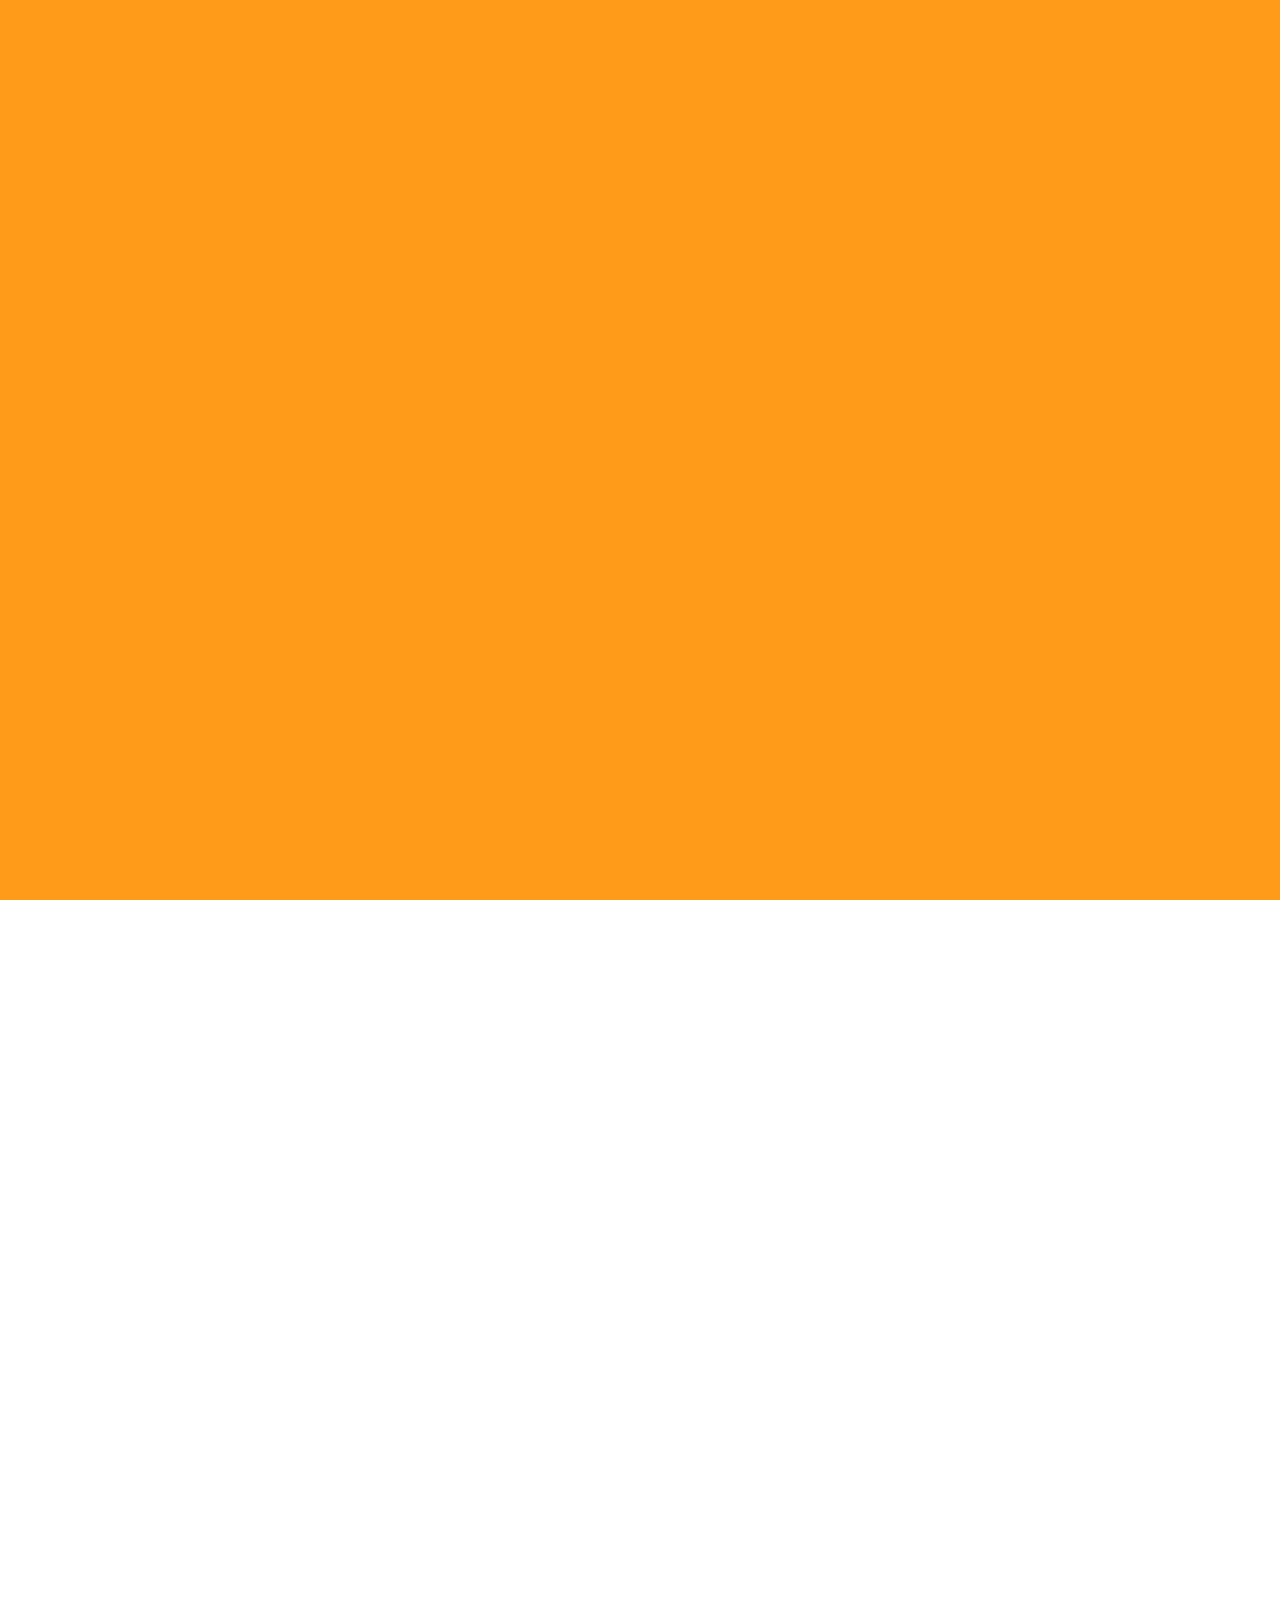
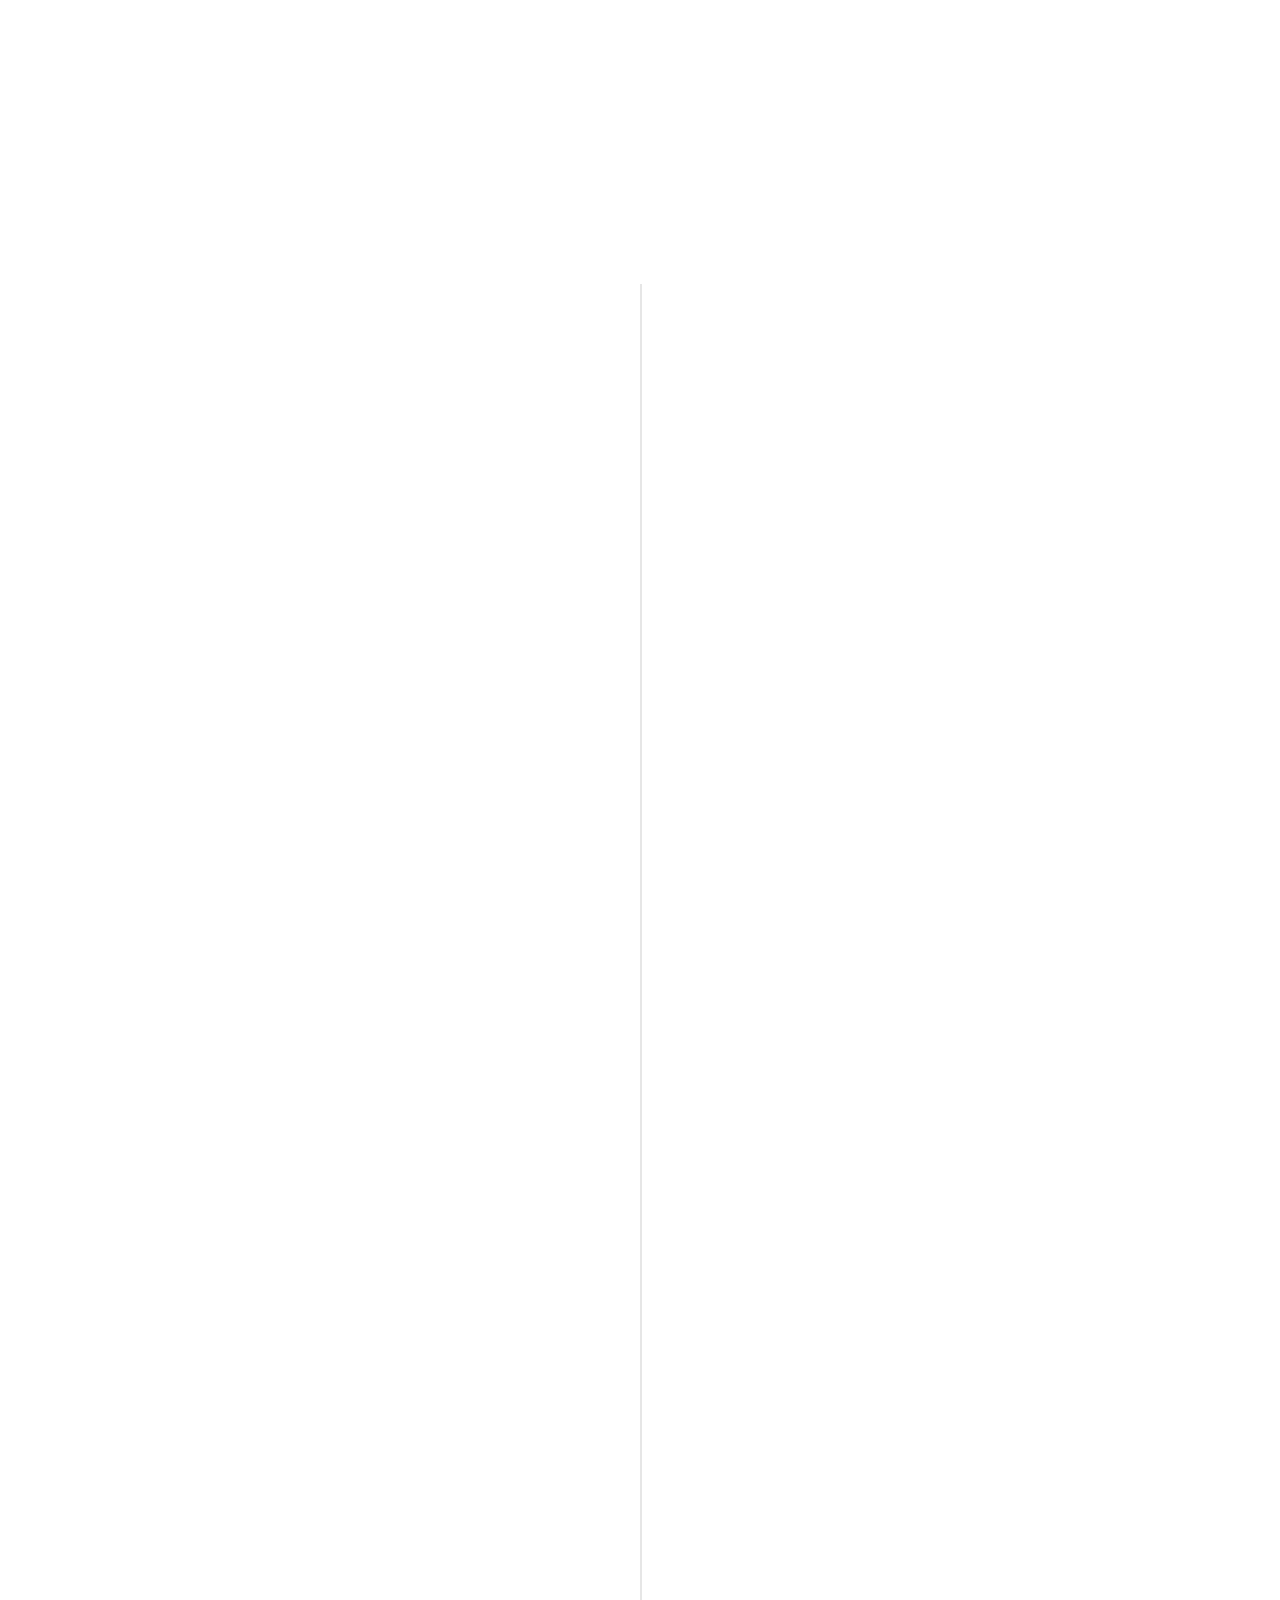
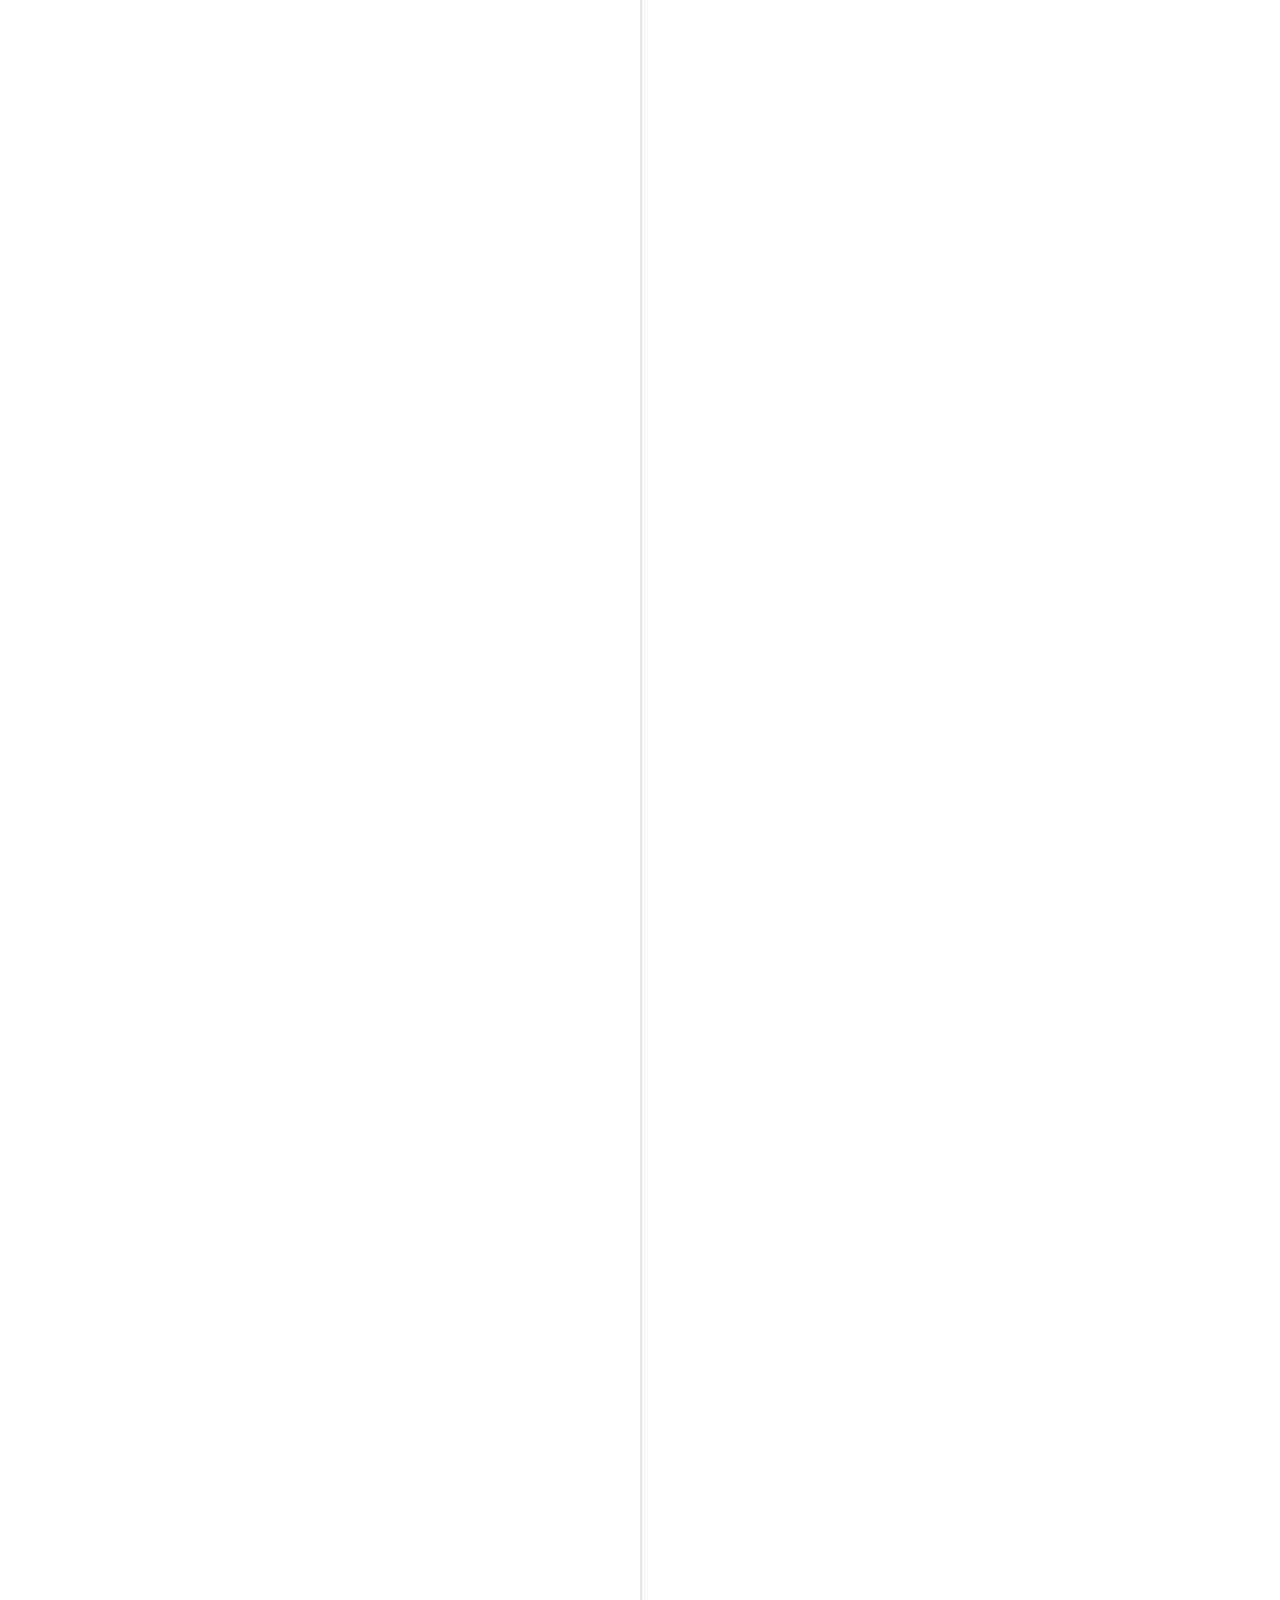
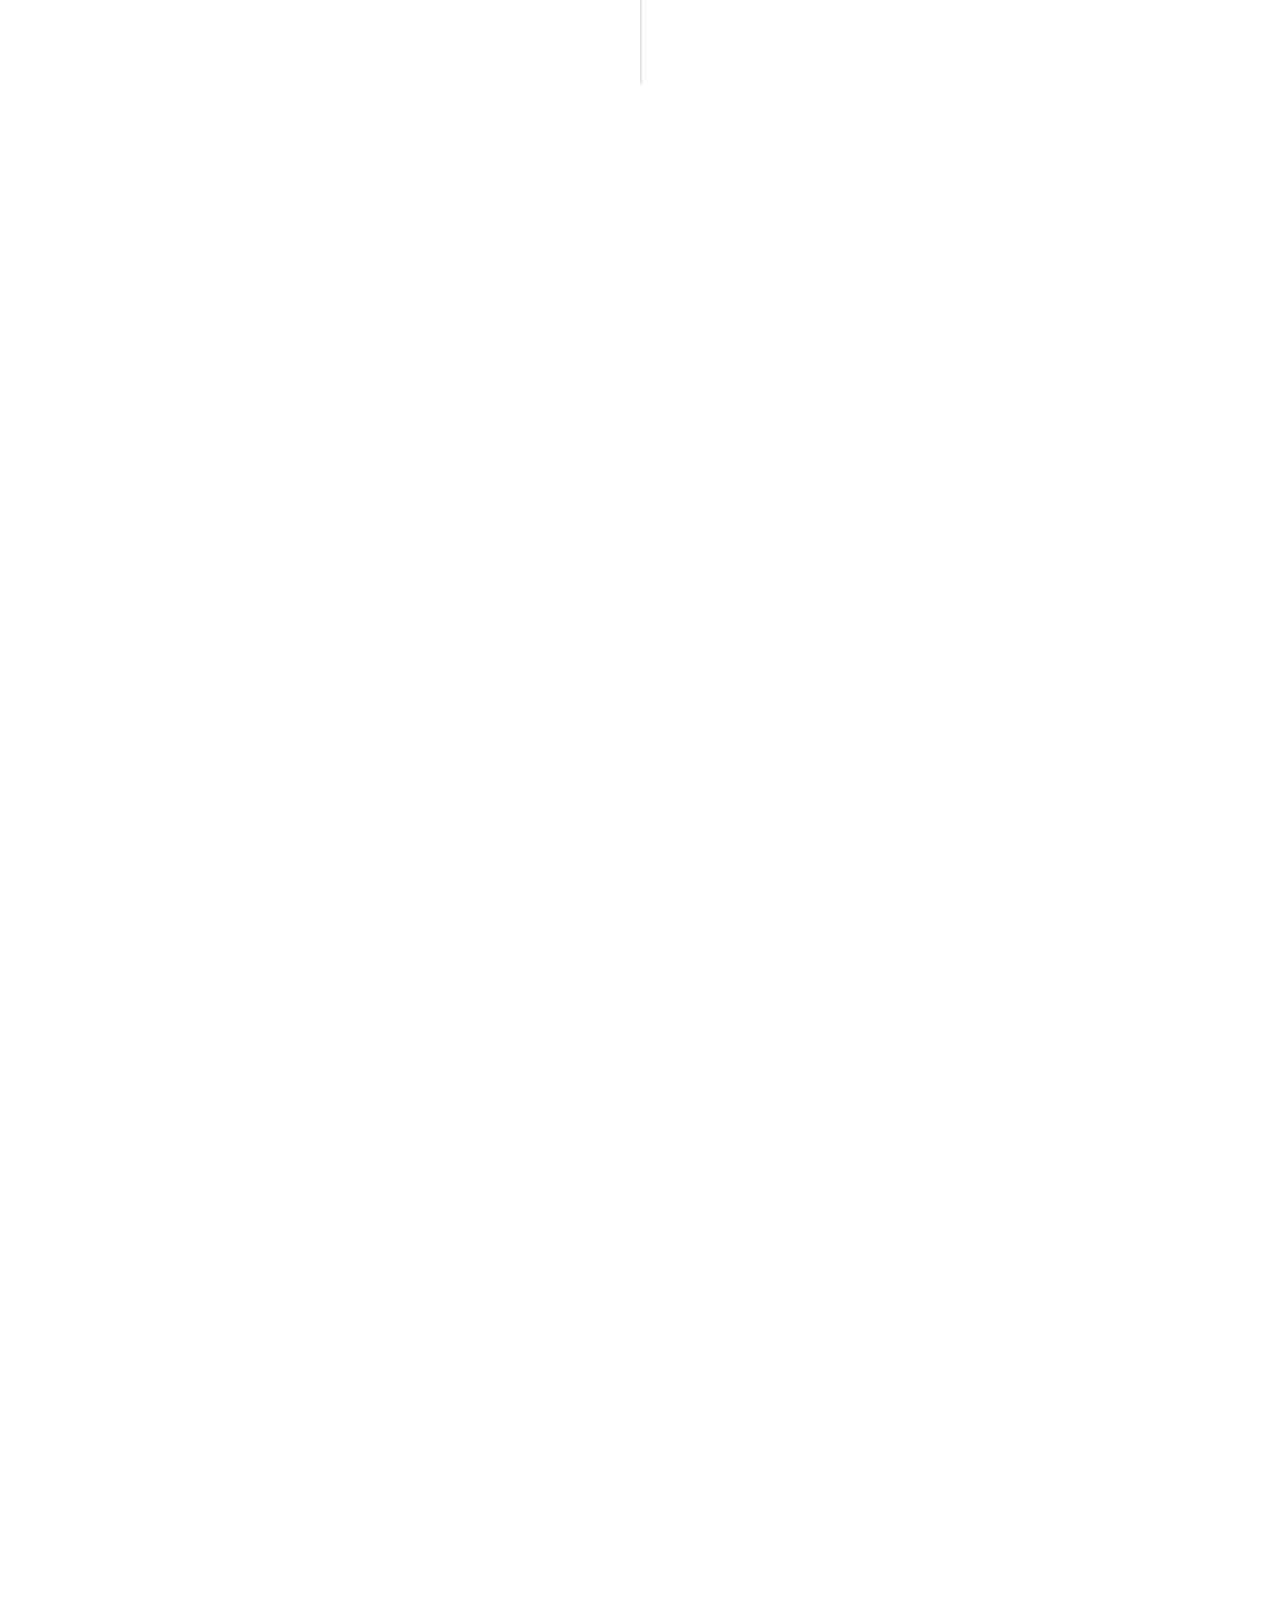
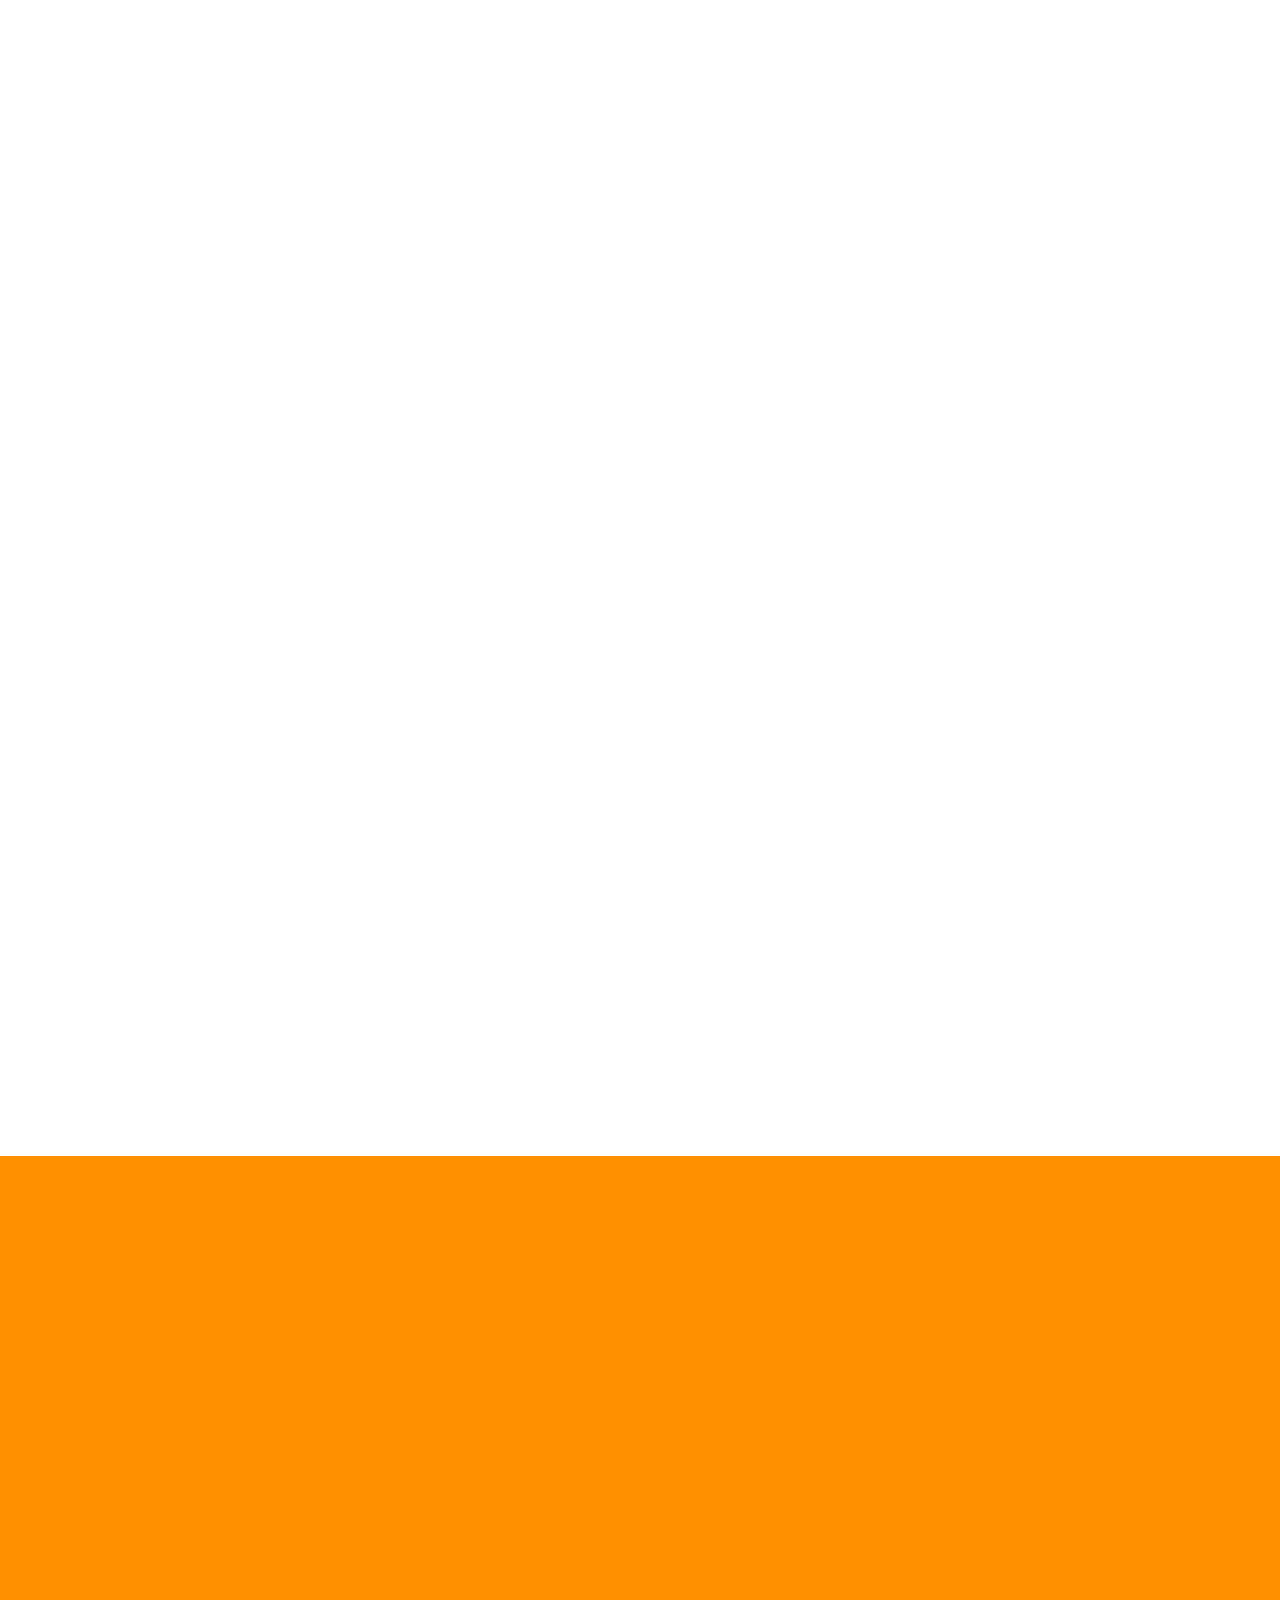
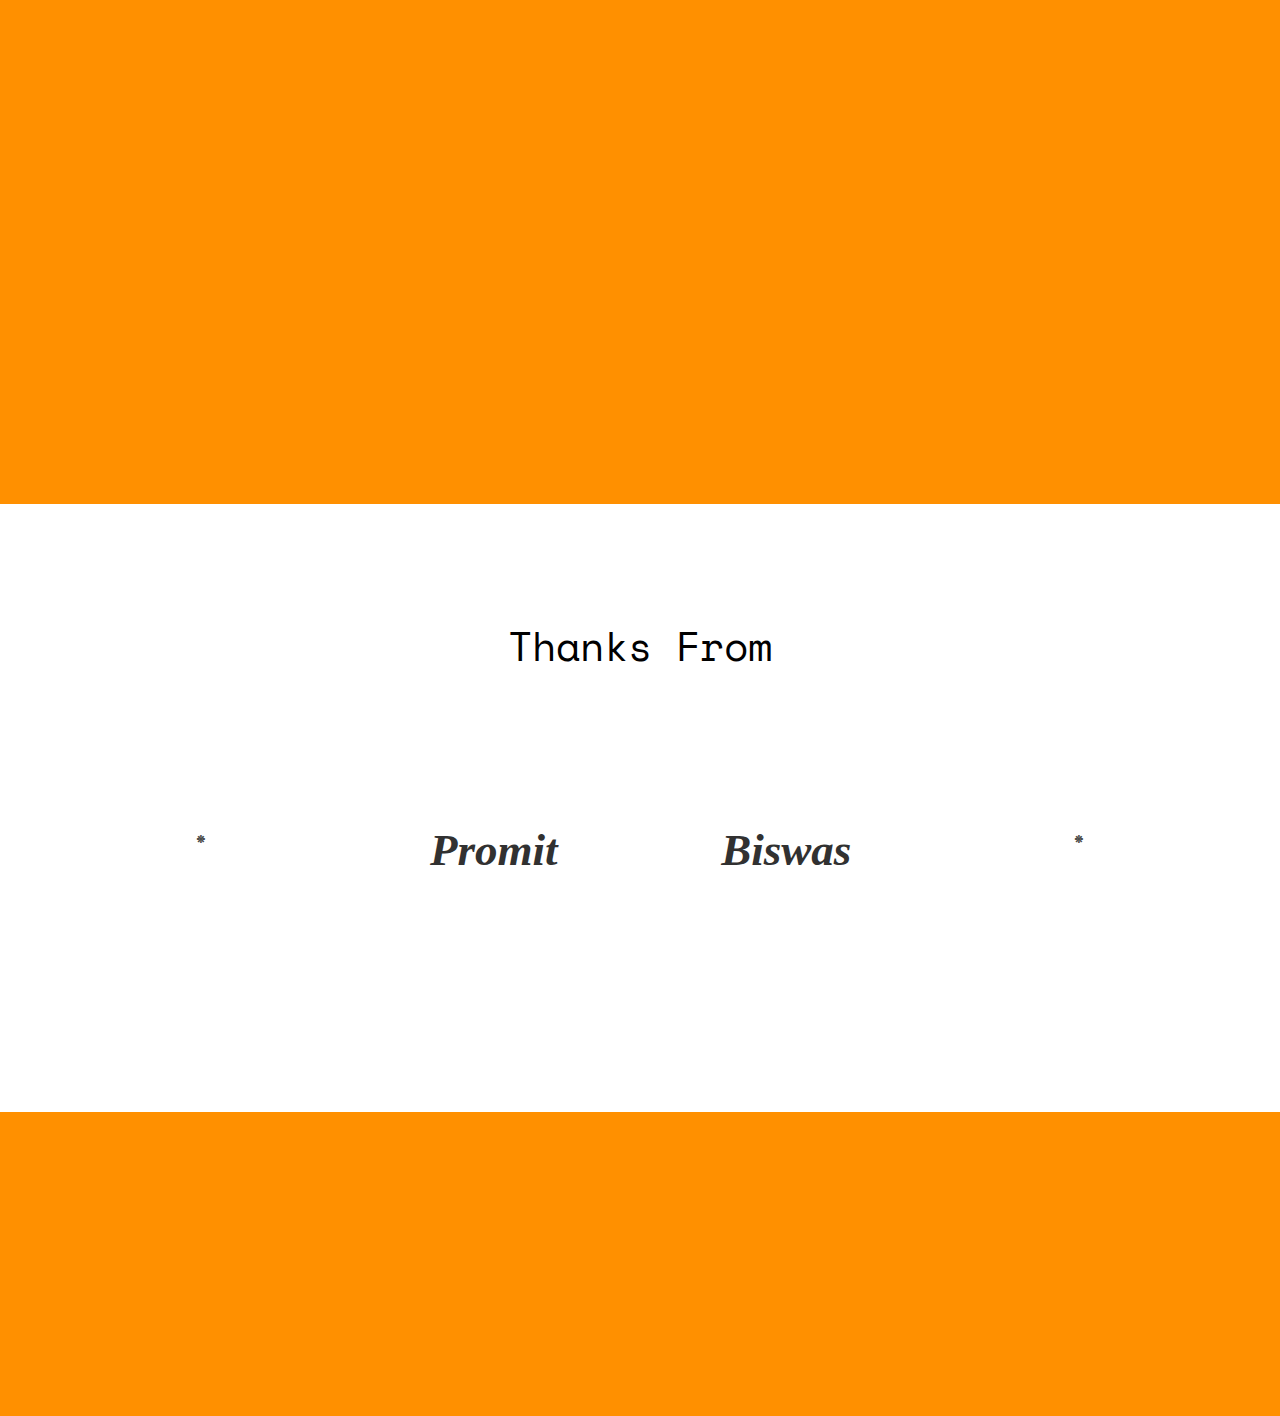
==== commit 82224ffd: "Updates" ====
--- a/index.html
+++ b/index.html
@@ -26,7 +26,8 @@
 	<link rel="stylesheet" href="css/icomoon.css">
 	<!-- Bootstrap  -->
 	<link rel="stylesheet" href="css/bootstrap.css">
-
+	<link rel="stylesheet" href="https://cdnjs.cloudflare.com/ajax/libs/font-awesome/5.15.3/css/all.min.css">
+</head>
 	<!-- Theme style  -->
 	<link rel="stylesheet" href="css/style.css">
 
@@ -55,10 +56,10 @@
 							<h3><span></span></h3>
 							
 								<ul class="fh5co-social-icons">
-                                    <li><a href="https://facebook.com/promit.biswas.982" target="_blank"><i class="icon-facebook2"></i></a></li>
-                                   	<li><a href="https://instagram.com/promit.biswas.982" target="_blank"><i class="icon-dribbble2"></i></a></li>
+                                    <li><a href="https://www.facebook.com/pb.promit.biswas/" target="_blank"><i class="icon-facebook2"></i></a></li>
+                                   	<li><a href="https://instagram.com/pb.promit.biswas" target="_blank"><i class="icon-dribbble2"></i></a></li>
 									<li><a href="https://github.com/promit-biswas" target="_blank"><i class="icon-twitter2"></i></a></li>
-									<li><a href="https://linkedin.com/promit-biswas-7898431a9" target="_blank"><i class="icon-linkedin2"></i></a></li>
+									<li><a href="https://www.linkedin.com/in/pb-promit-biswas/" target="_blank"><i class="icon-linkedin2"></i></a></li>
 								</ul>
 							
 						</div>
@@ -82,7 +83,7 @@
 						<li><span class="first-block">Phone:</span><span class="second-block"><a href="tel:+8801988031892">+8801988031892</a></span></li>
 						<li><span class="first-block">Email:</span><span class="second-block"><a href="mailto:promit776648@gmail.com">promit776648@gmail.com</a></span></li>
                         
-                        <li><span class="first-block">Website:</span><span class="second-block"><a href="https://promit-biswas.000webhostapp.com">promit-biswas.000webhostapp.com</a></span></li>
+                        <li><span class="first-block">Website:</span><span class="second-block"><a href="https://promit-biswas.github.io/Own-Portfolio/">promit-biswas.github.io/Own-Portfolio/</a></span></li>
                         
 						<li><span class="first-block">Address:</span><span class="second-block"><a href="https://www.google.com/maps/place/Narail" target="_blank">Durgapur, Narail Sadar, Narail.</a></span></li>
 					</ul>
@@ -93,9 +94,9 @@
 					<p>My hometown is Narail. I like to do coding, Website design and Andriod App Development.</p>
 					        <ul class="fh5co-social-icons">
 							<li><a href="https://github.com/promit-biswas" target="_blank"><i class="icon-twitter2"></i></a></li>
-							<li><a href="https://facebook.com/promit.biswas.982" target="_blank"><i class="icon-facebook2"></i></a></li>
-							<li><a href="https://linkedin.com/promit-biswas-7898431a9" target="_blank"><i class="icon-linkedin2"></i></a></li>
-							<li><a href="https://instagram.com/promit.biswas.982" target="_blank"><i class="icon-dribbble2"></i></a></li>
+							<li><a href="https://facebook.com/pb.promit.biswas" target="_blank"><i class="icon-facebook2"></i></a></li>
+							<li><a href="https://www.linkedin.com/in/pb-promit-biswas/" target="_blank"><i class="icon-linkedin2"></i></a></li>
+							<li><a href="https://instagram.com/pb.promit.biswas" target="_blank"><i class="icon-dribbble2"></i></a></li>
 						</ul>
 				</div>
 			</div>
@@ -523,6 +524,18 @@
 				</div>
 			</div>
 			<div class="row">
+
+				<div class="col-md-4">
+					<div class="fh5co-blog animate-box">
+						<a href="images/new2.jpeg" class="blog-bg" style="background-image: url(images/new2.jpeg);  border-radius: 8px;"></a>
+						<div class="blog-text">
+							<span class="posted_on">March 20,2018</span>
+							<h3><a href="#">ICT Olympiad 2018<br><br></a></h3>
+							<p>I got prize from NARAIL ZILA District Commisionar for getting a position in ICT OLYMPIAD.<br></p>
+
+						</div> 
+					</div>
+				</div>
 				<div class="col-md-4">
 					<div class="fh5co-blog animate-box">
 						<a href="images/new1.JPG" class="blog-bg" style="background-image: url(images/new1.jpg);  border-radius: 8px;"></a>
@@ -530,18 +543,6 @@
 							<span class="posted_on">Friday,October 11, 2019</span>
 							<h3><a href="#">A flower from Honorable VC of RUET</a></h3>
 							<p>My life is changed for geeting chance in RUET. I was very happy when i got the flower from VC.</p>
-							
-						</div> 
-					</div>
-				</div>
-				<div class="col-md-4">
-					<div class="fh5co-blog animate-box">
-						<a href="images/new2.jpeg" class="blog-bg" style="background-image: url(images/new2.jpeg);  border-radius: 8px;"></a>
-						<div class="blog-text">
-							<span class="posted_on">March 20,2018</span>
-							<h3><a href="#">ICT Olympiad 2018<br><br></a></h3>
-							<p>I got prize from NARAIL ZILA District Commisionar for getting a position in ICT OLYMPIAD.<br></p>
-
 						</div> 
 					</div>
 				</div>
